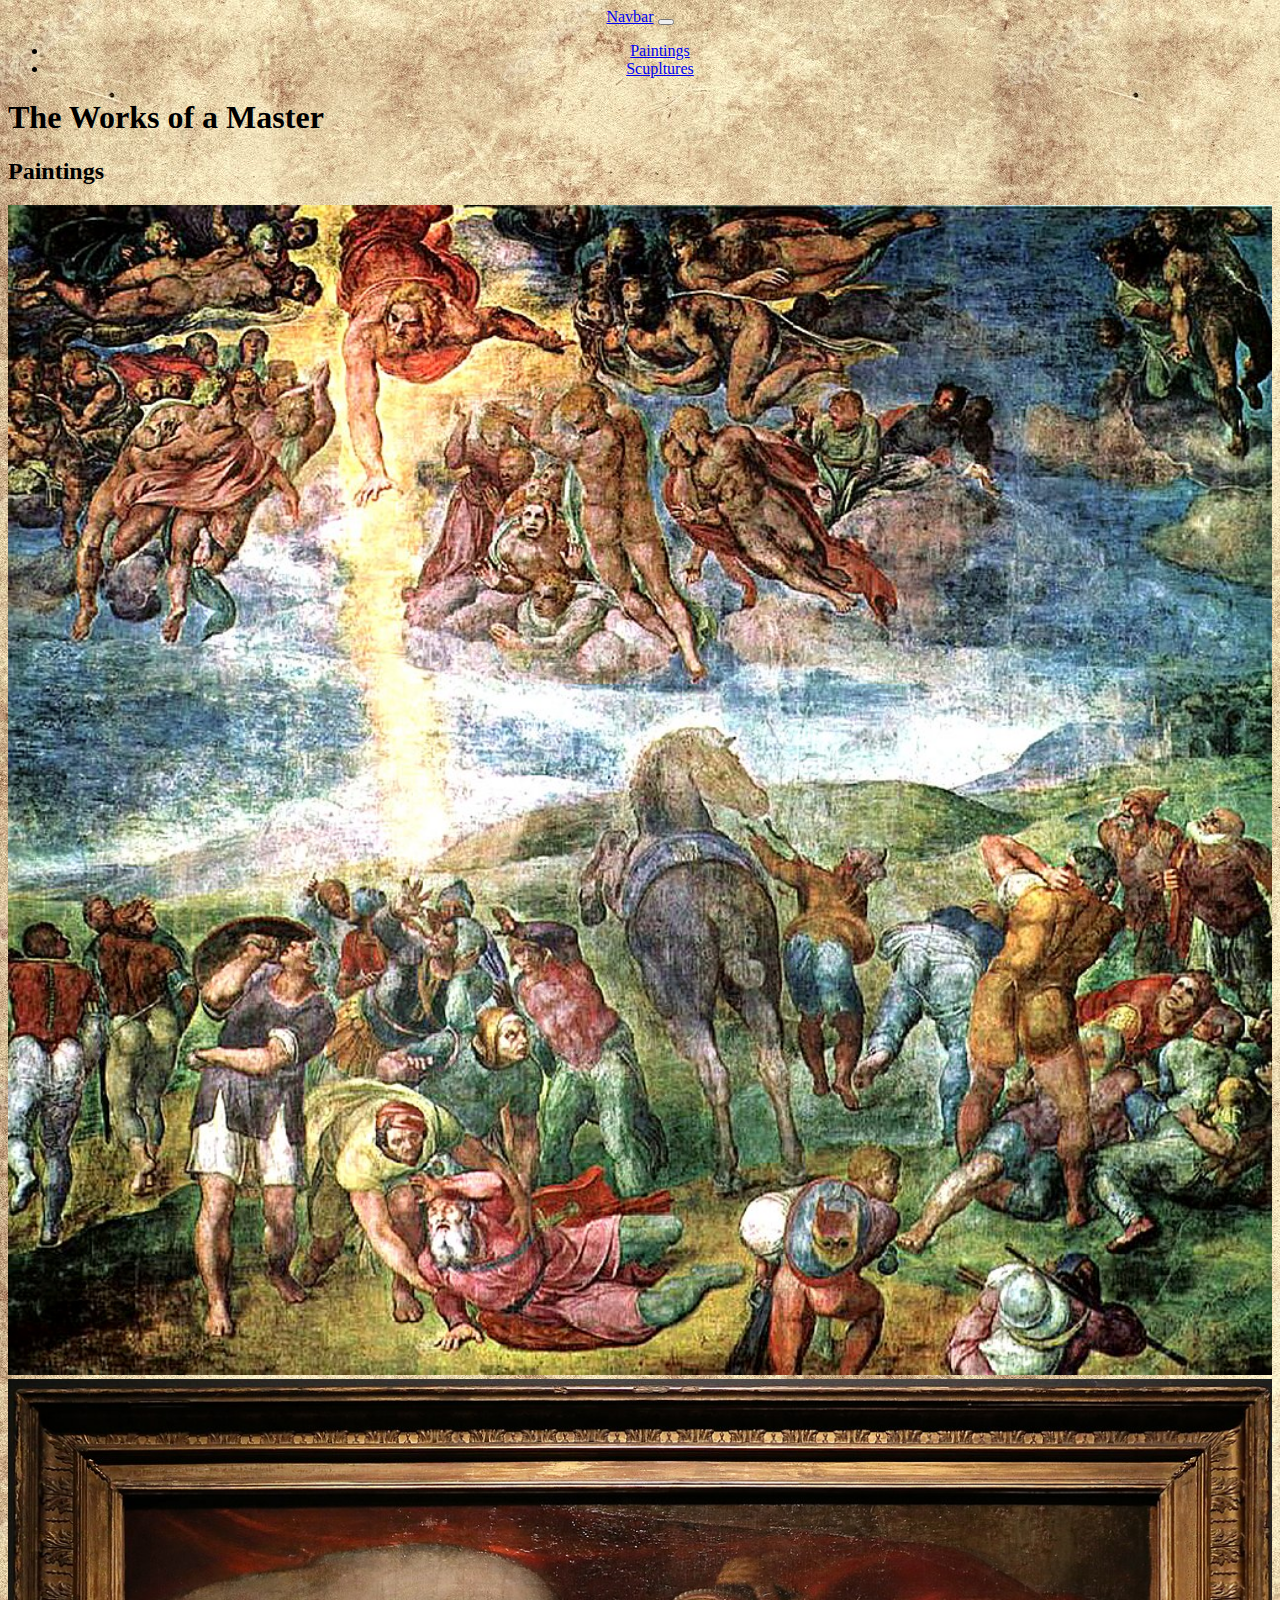
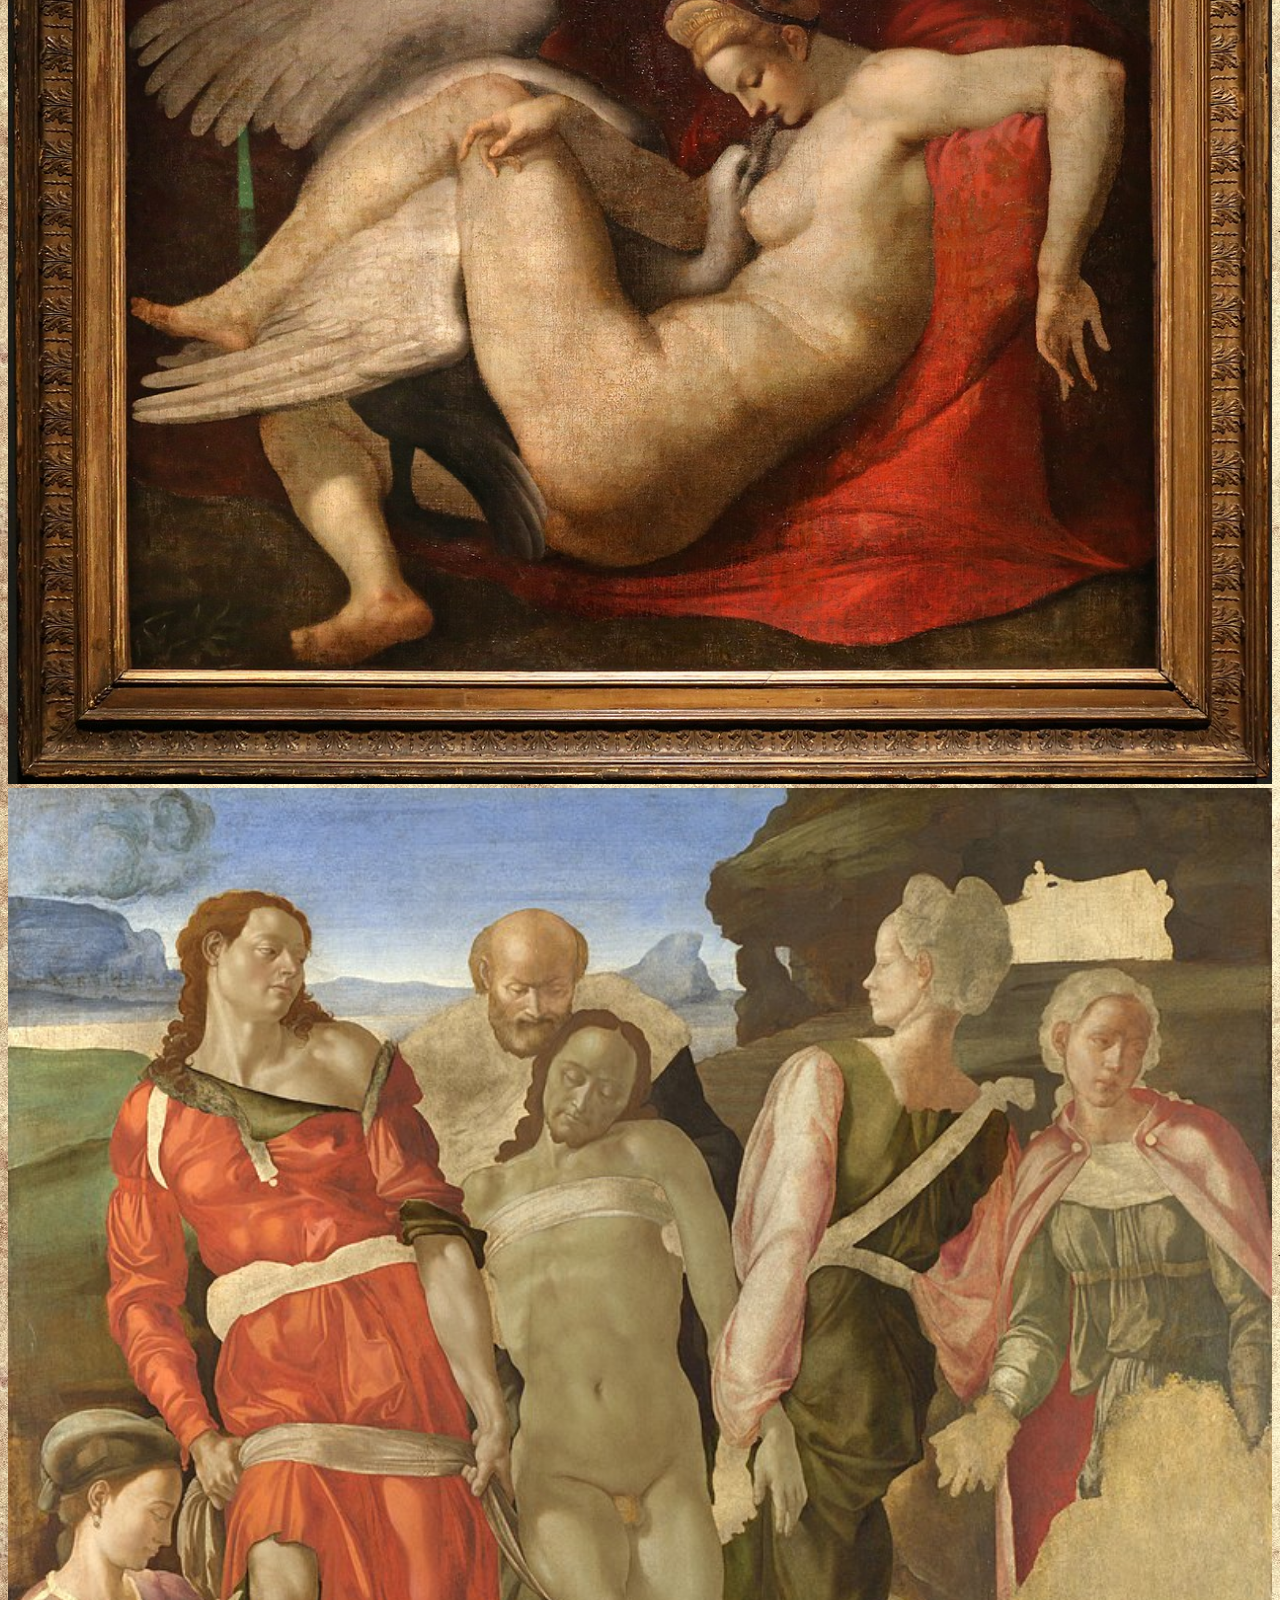
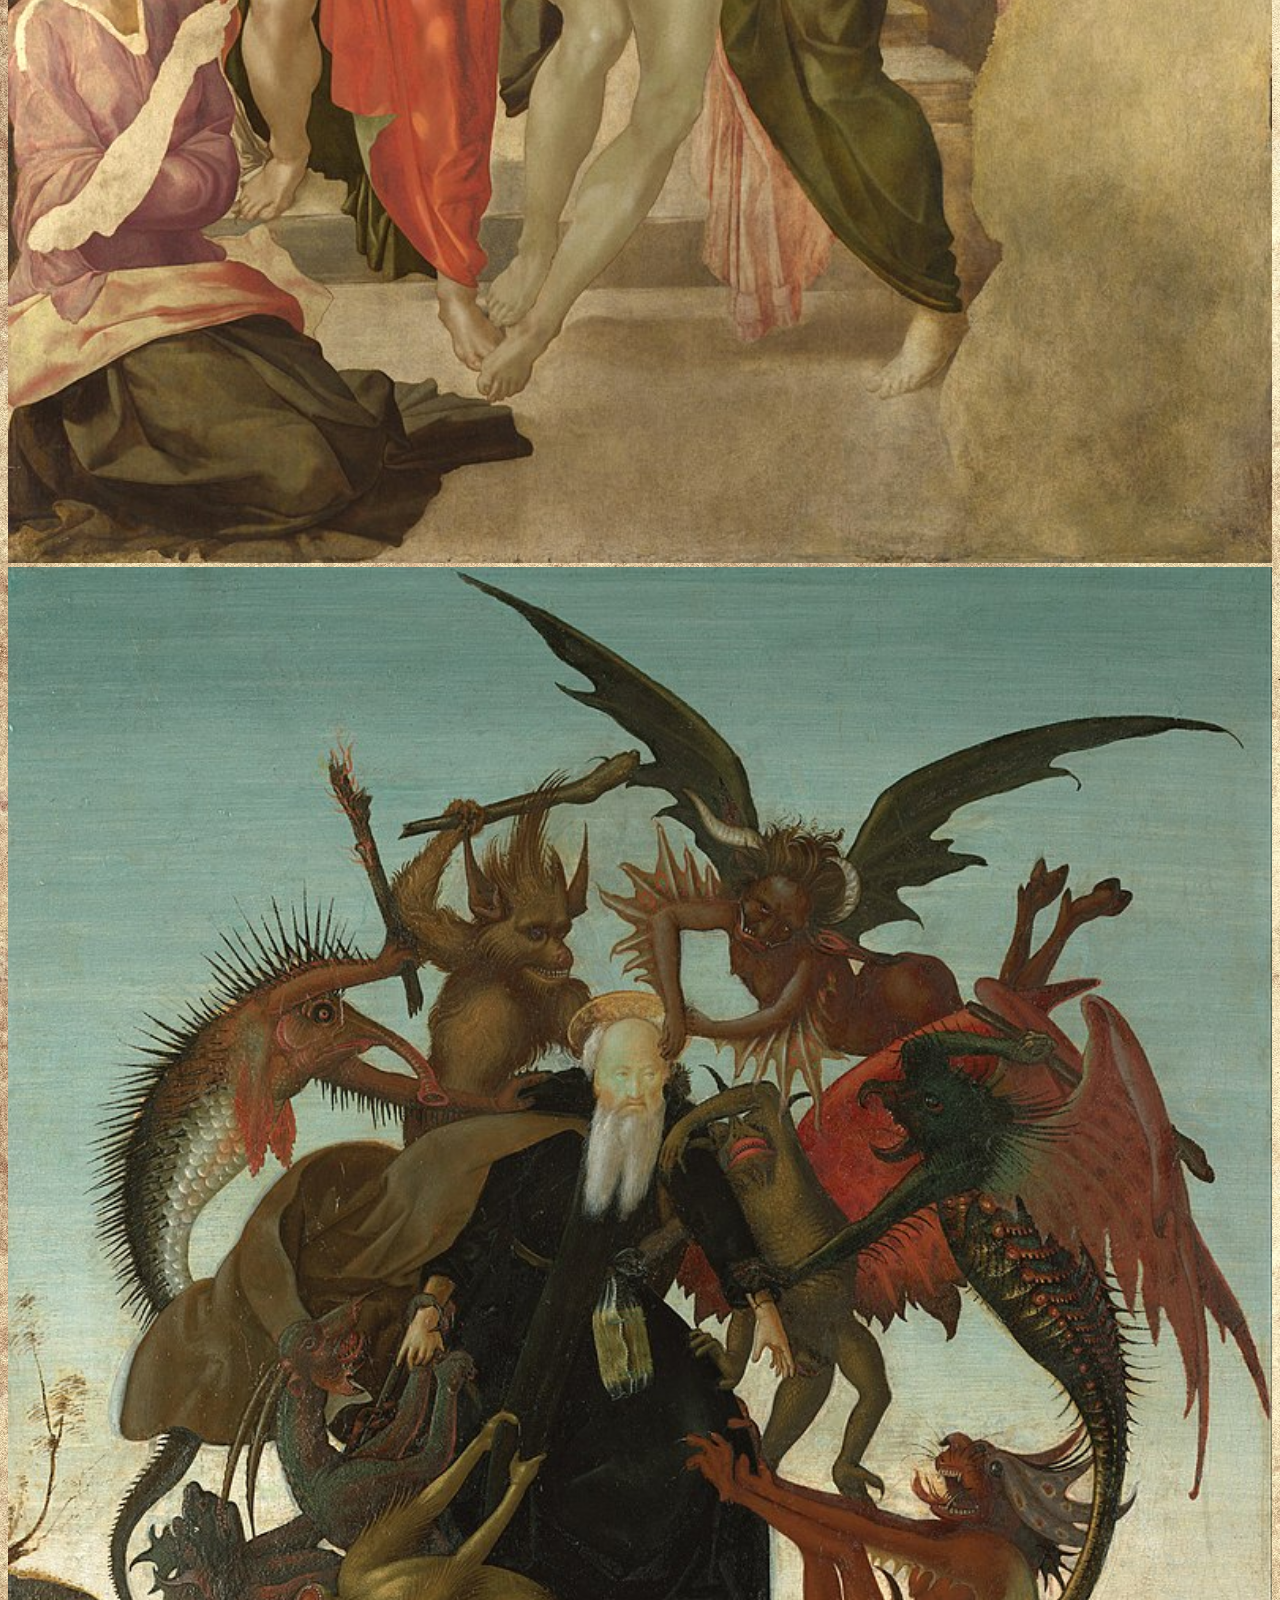
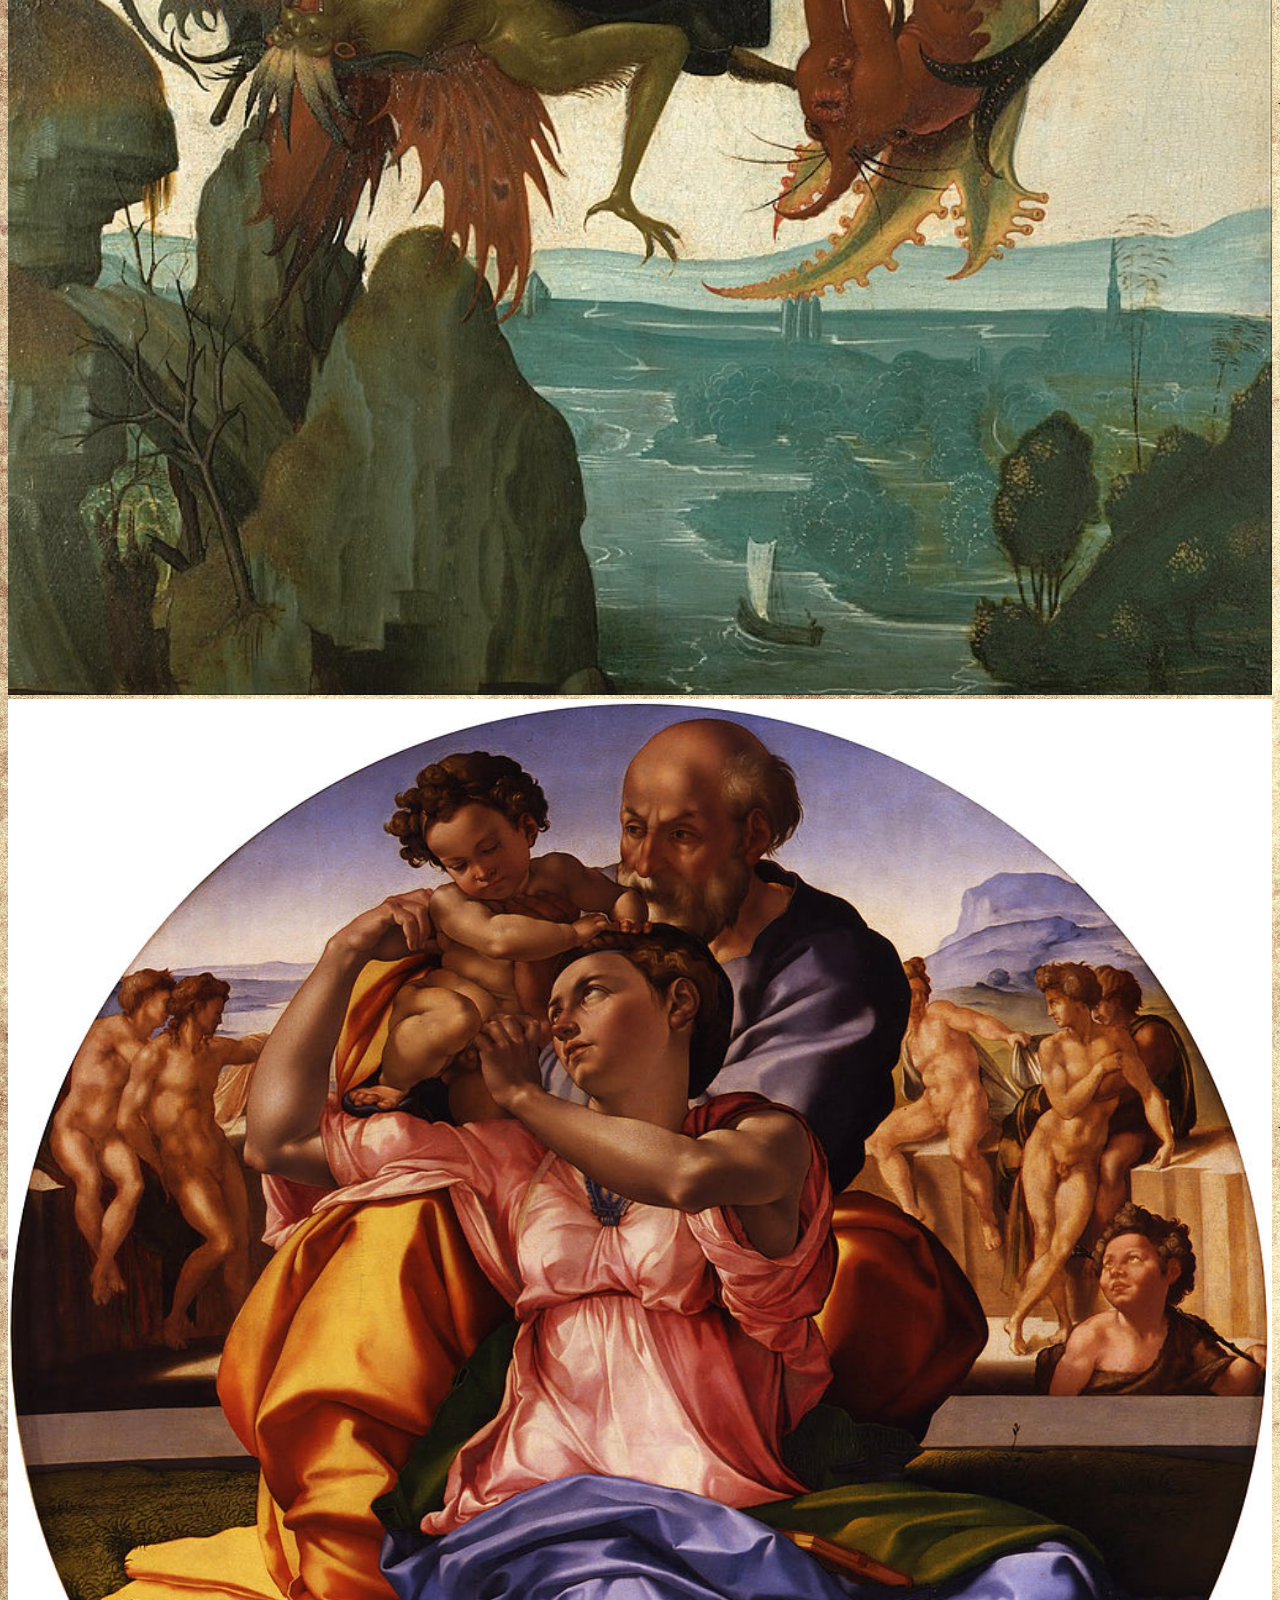
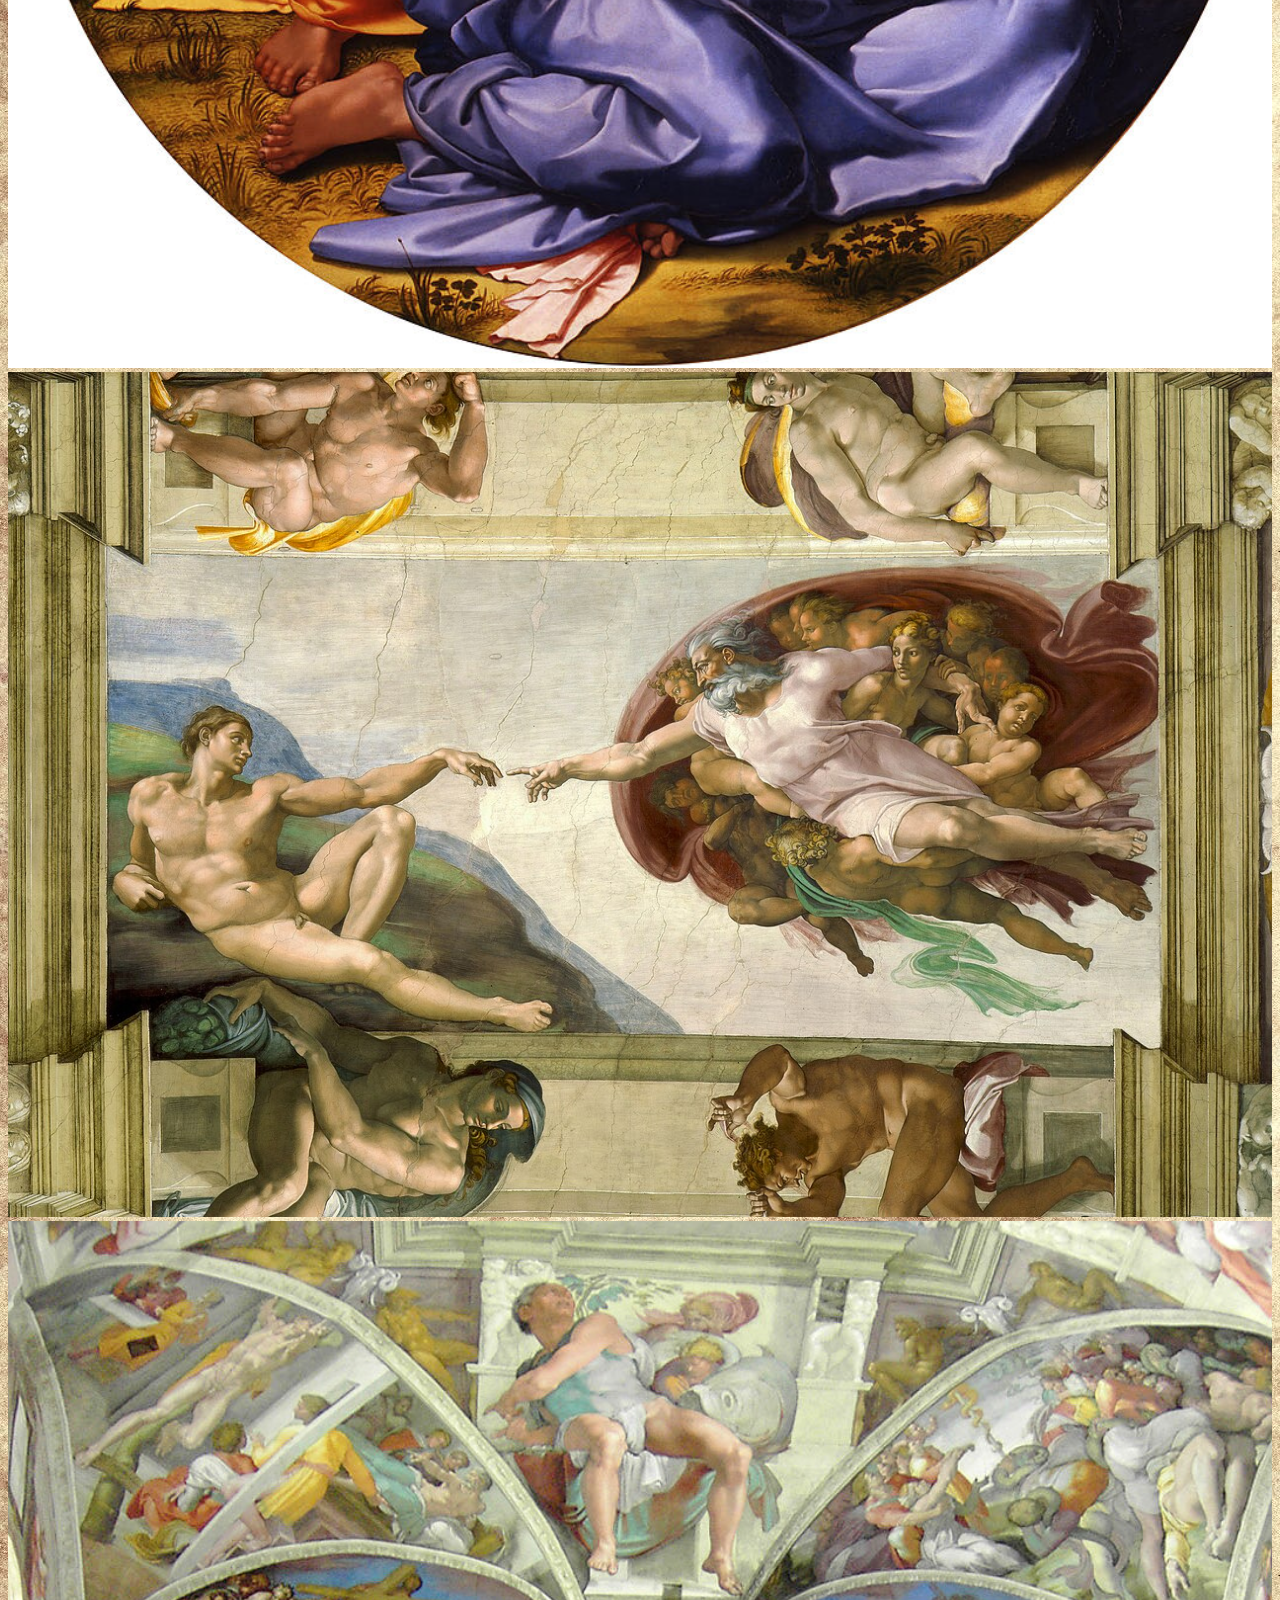
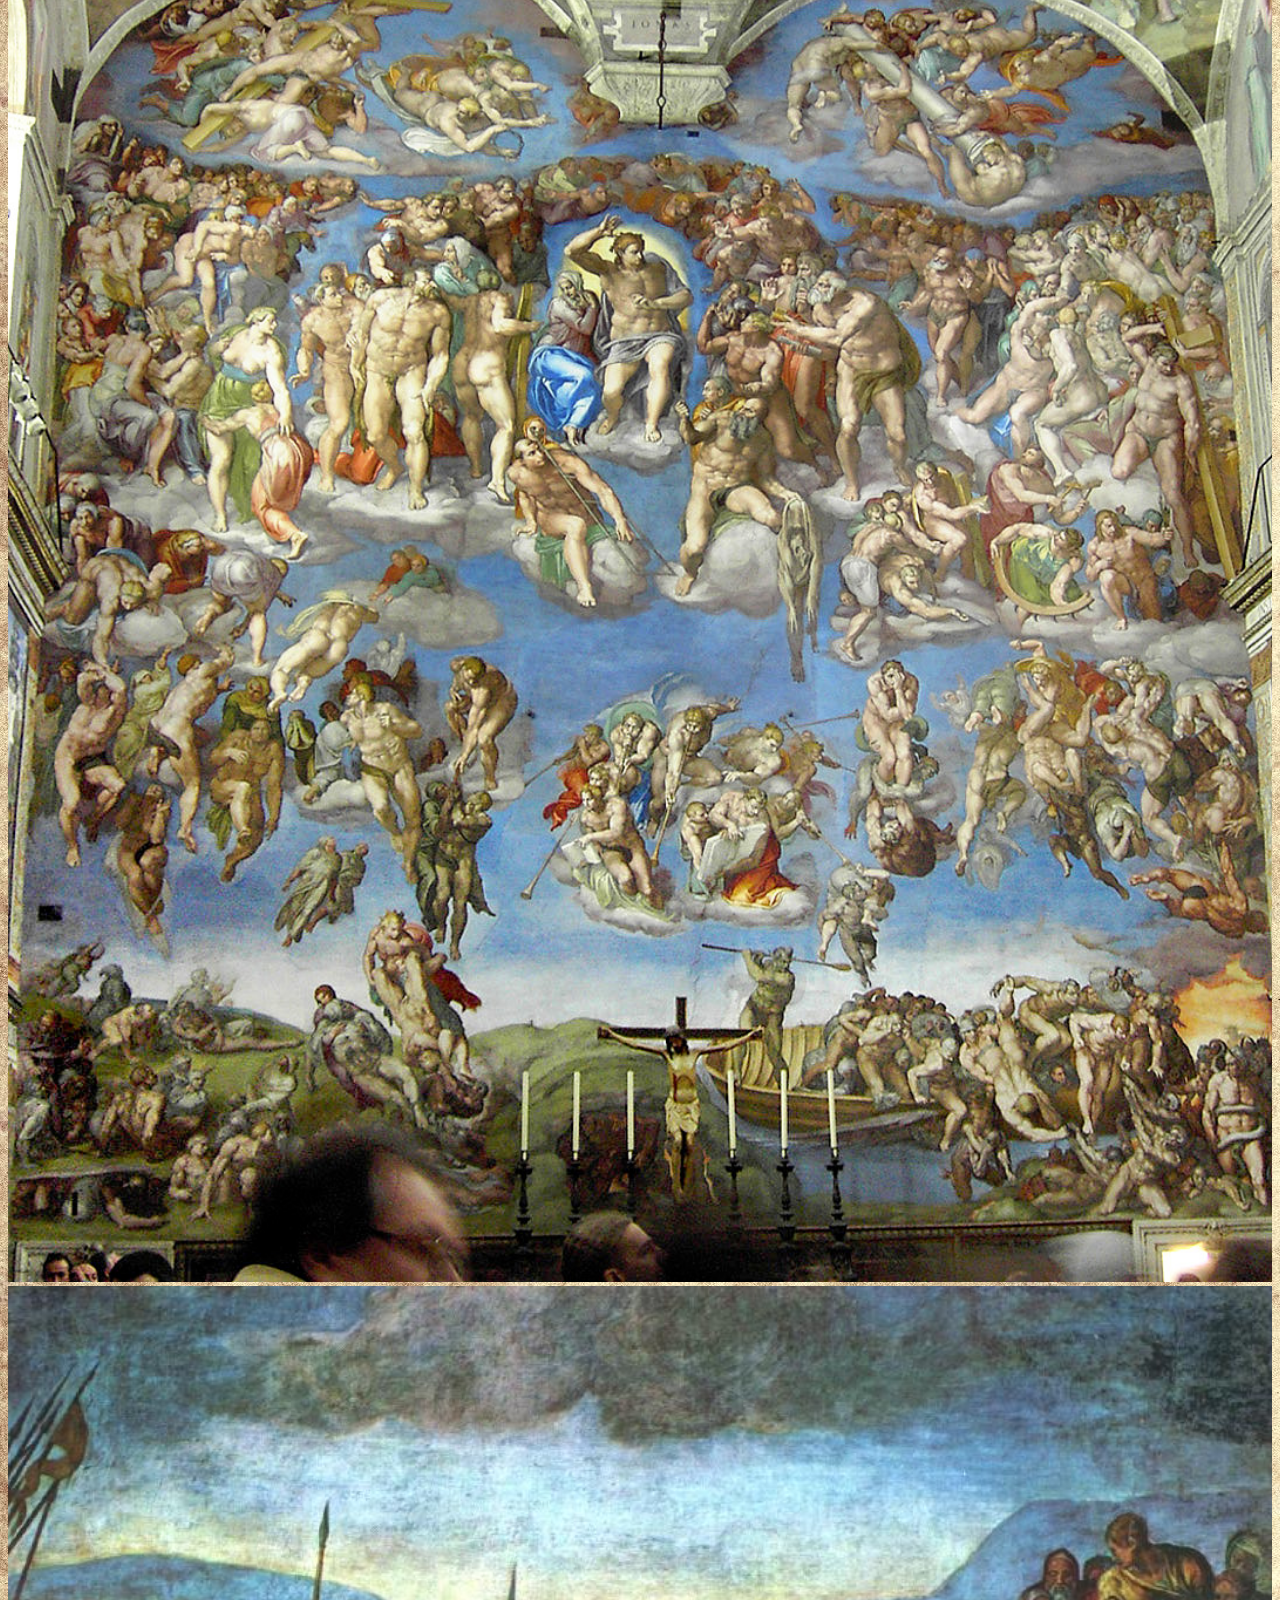
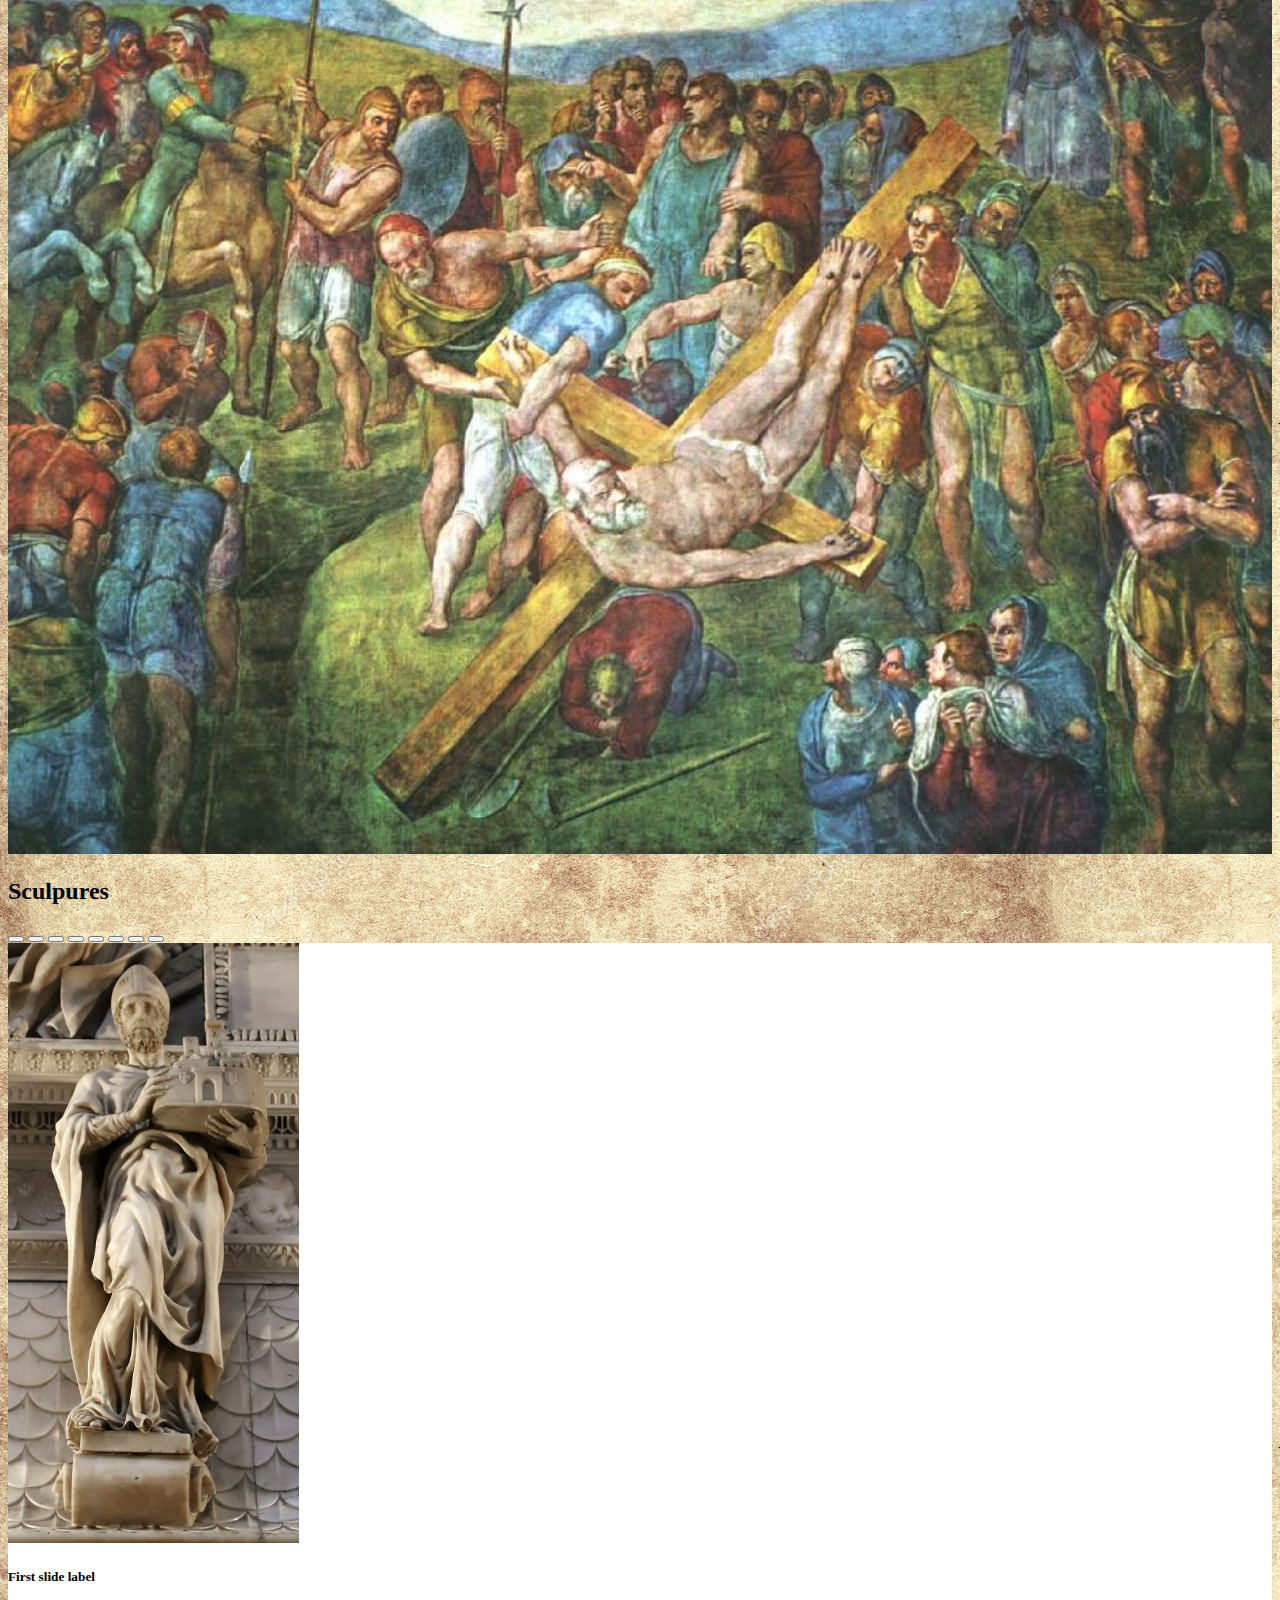
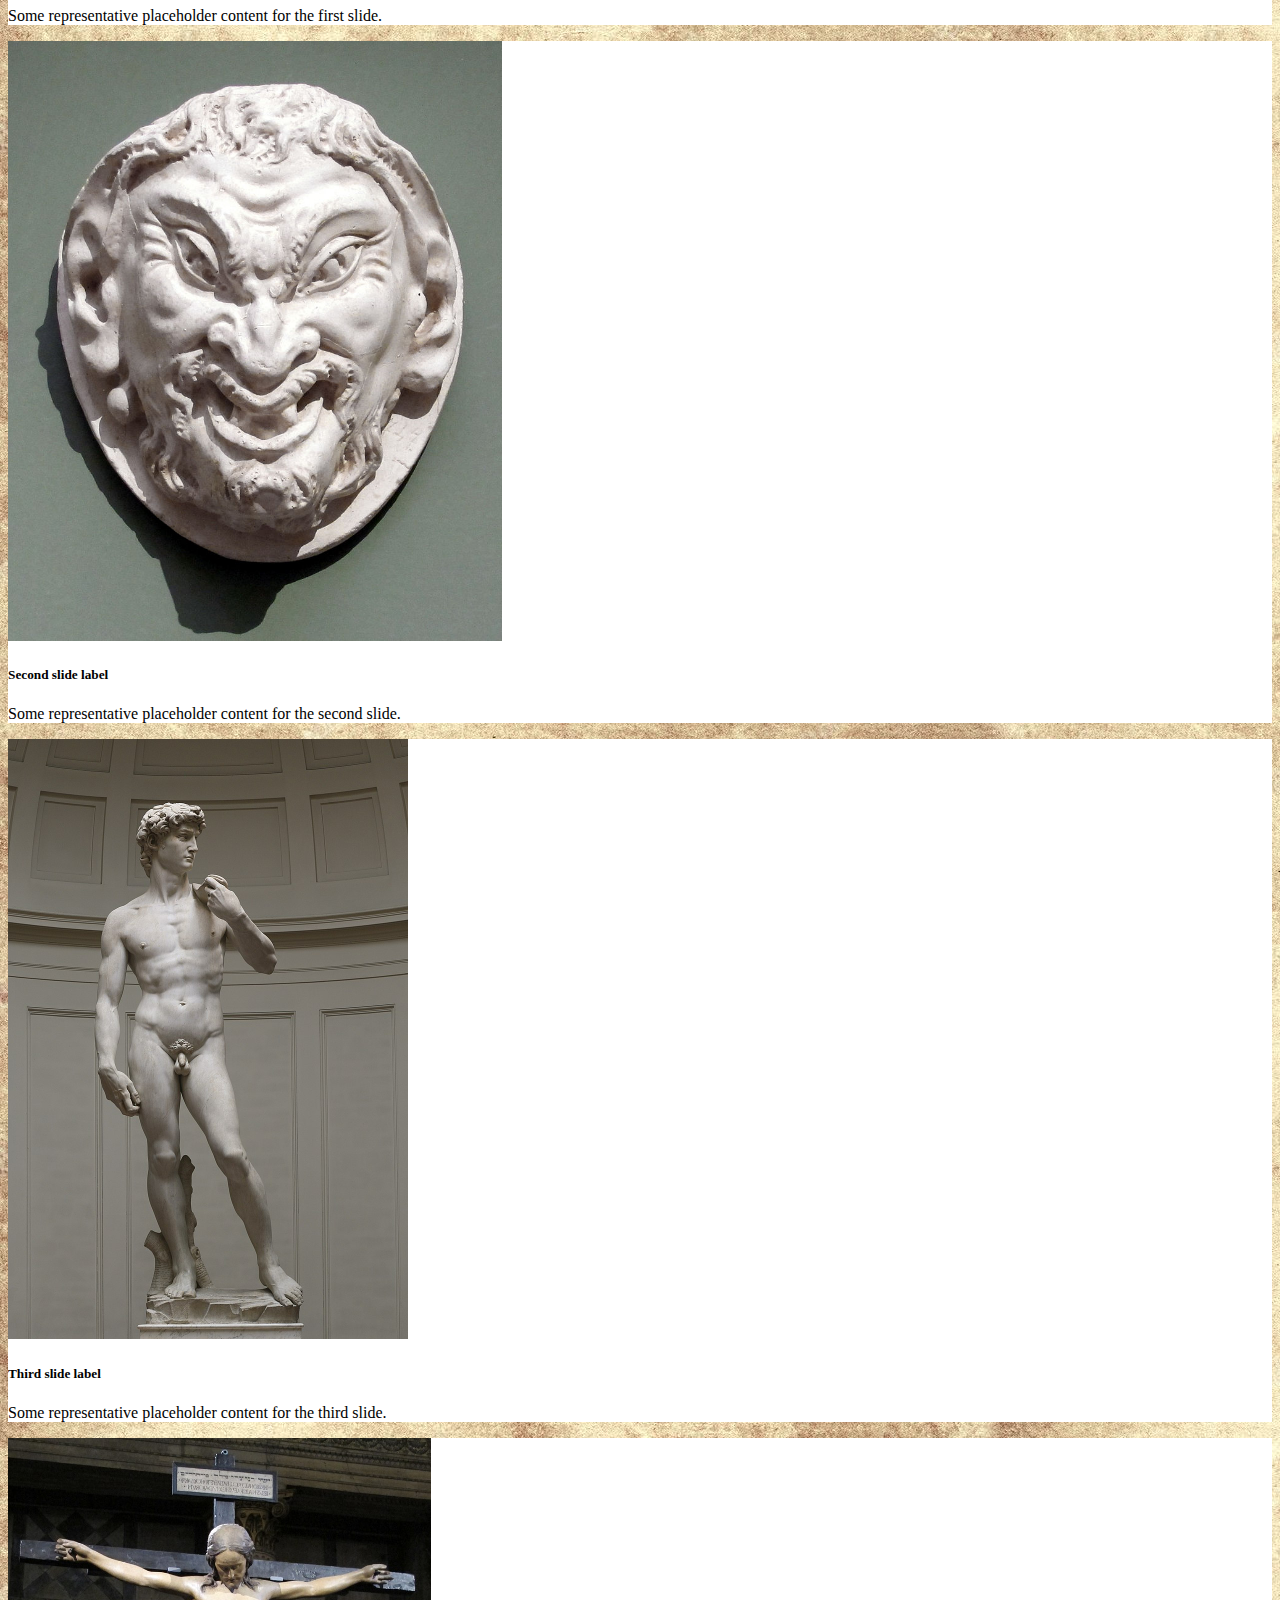
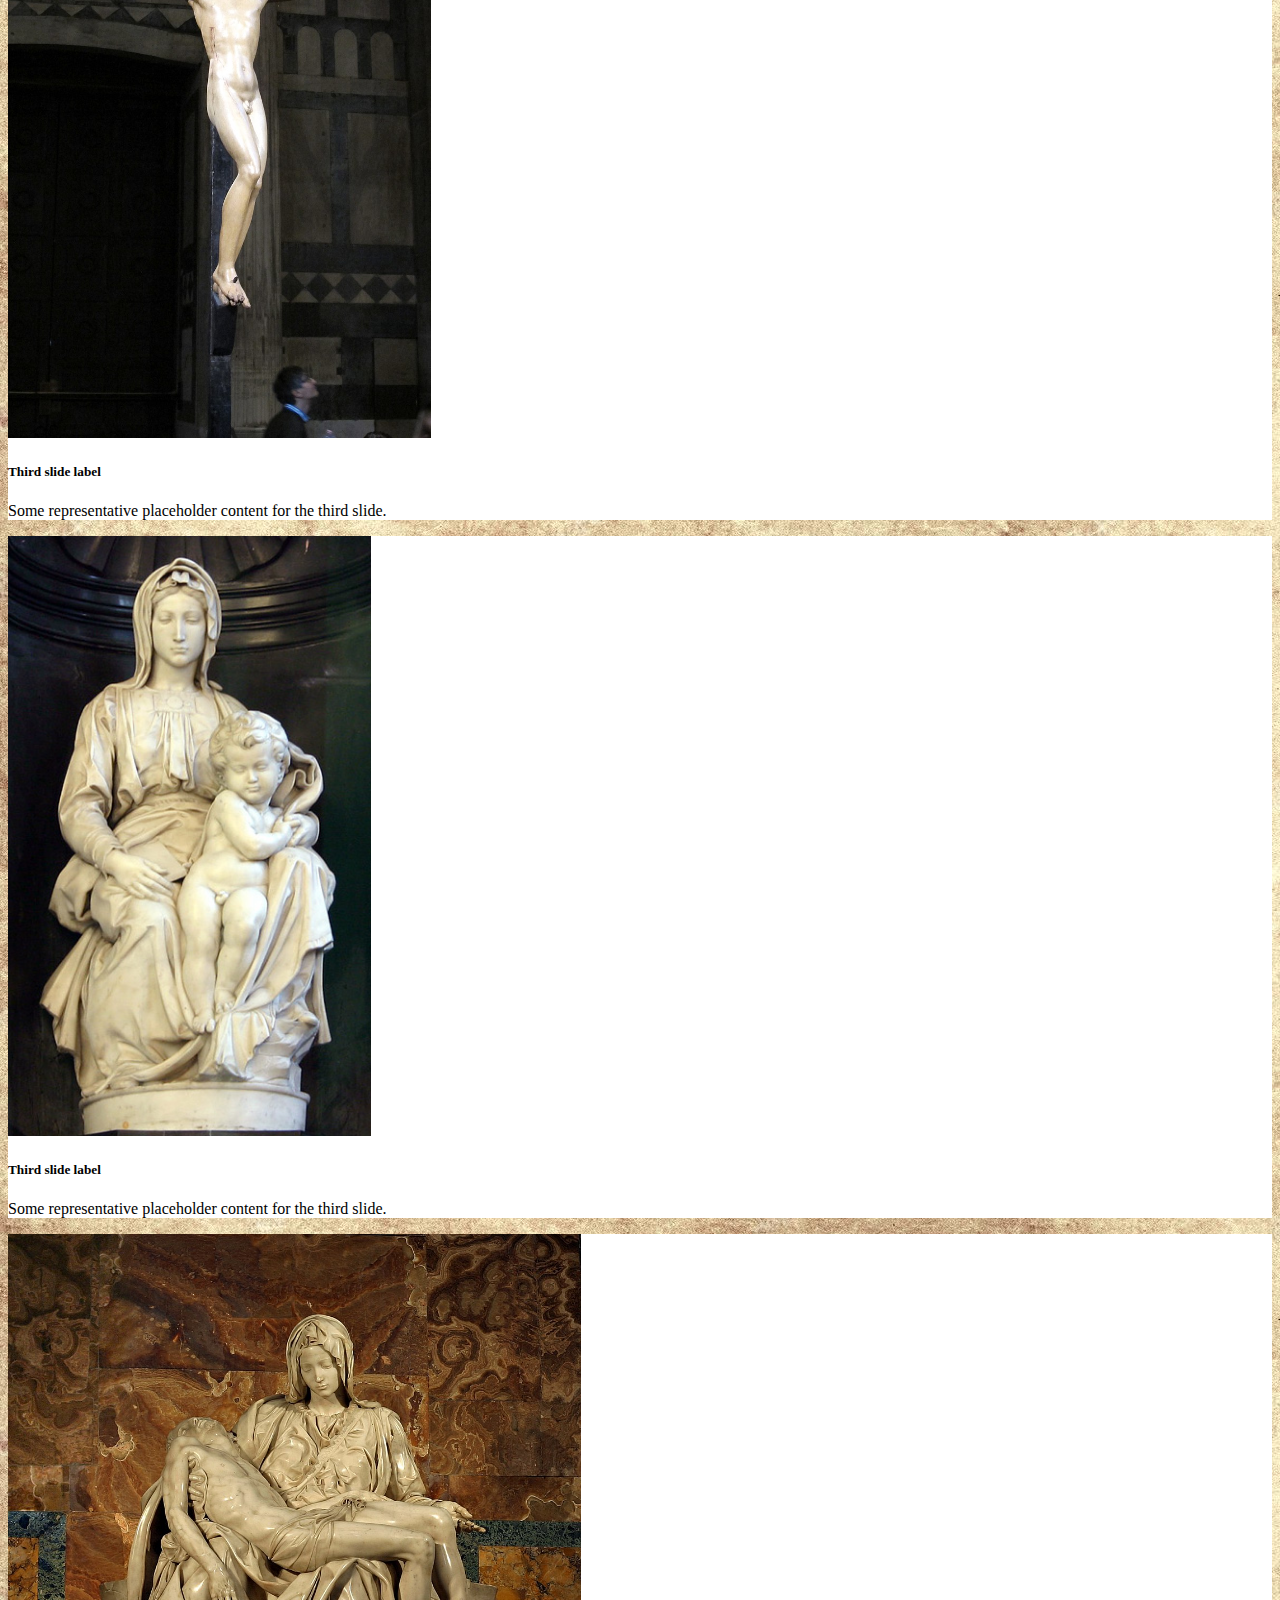
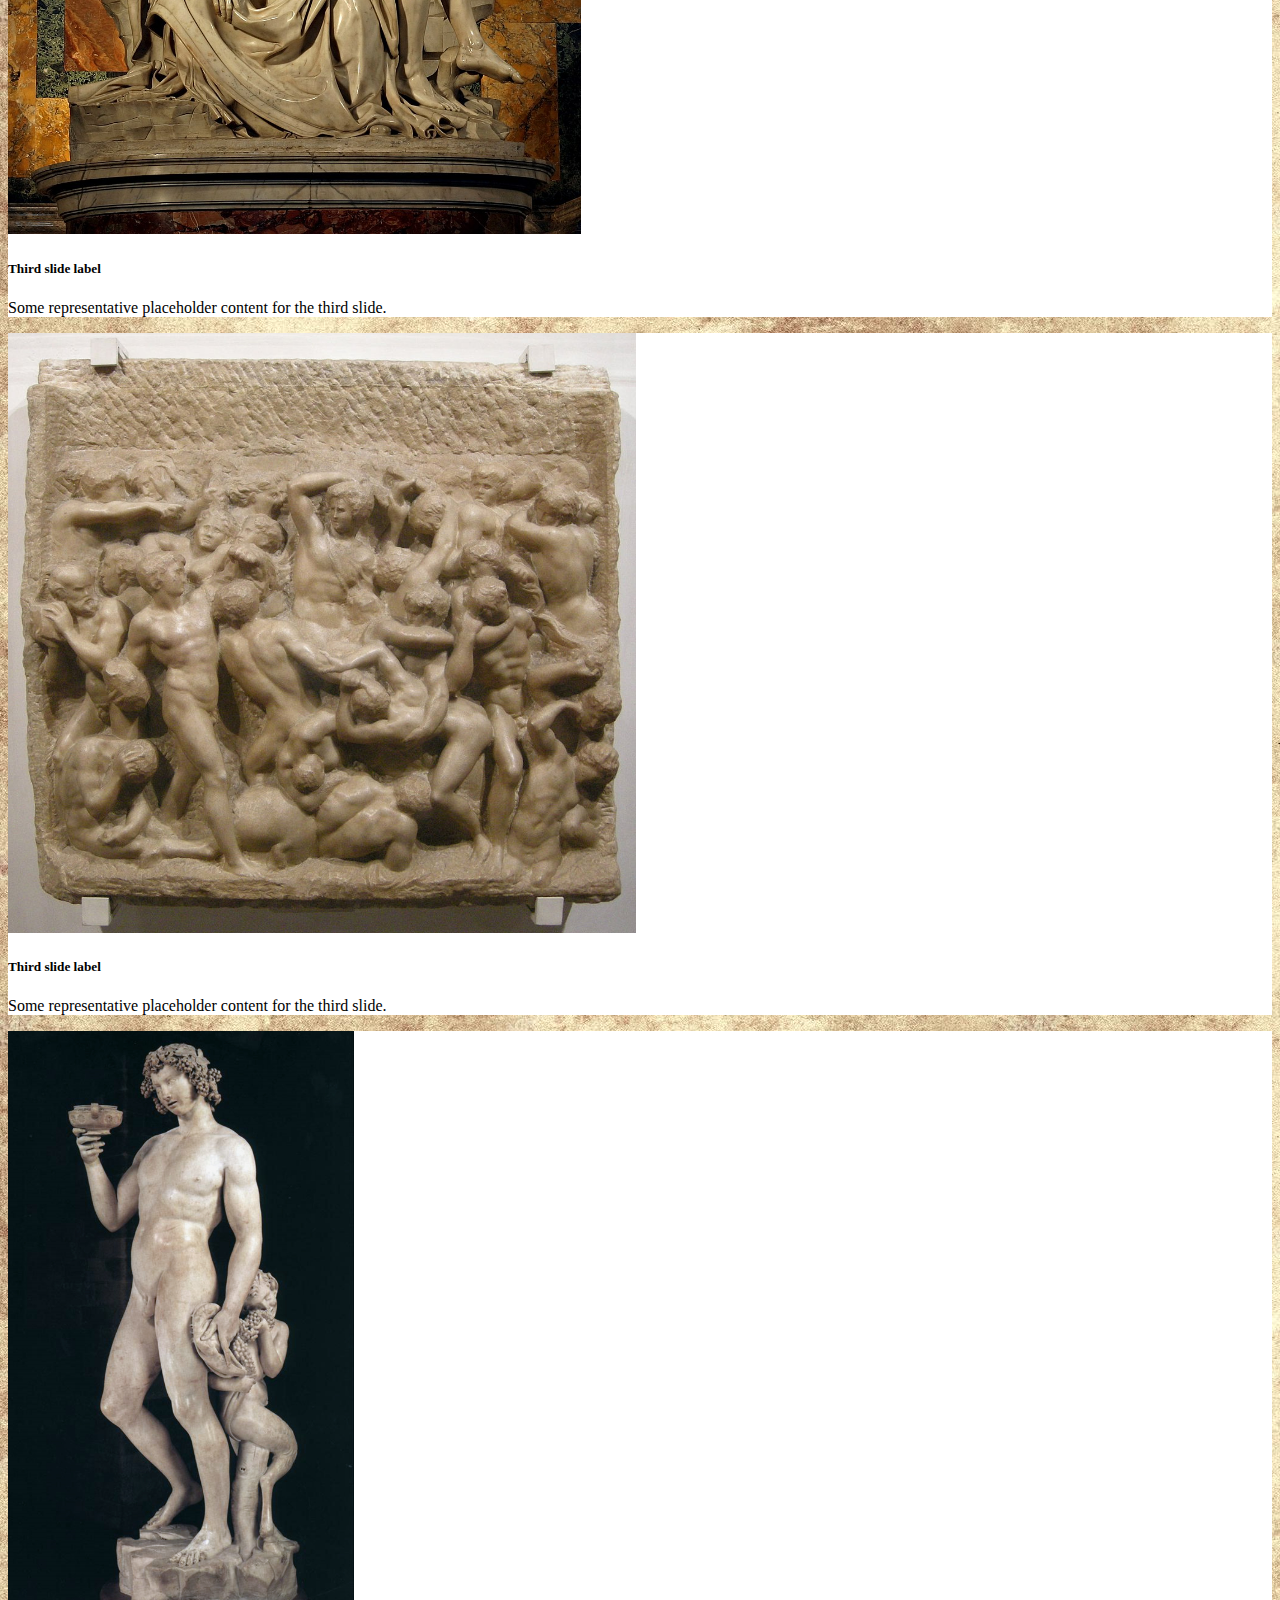
==== Assignment2_David/index.html @ fe8a71f9 "initial commit" ====
<!DOCTYPE html>
<html lang="en">
  <head>
    <meta charset="UTF-8" />
    <meta name="viewport" content="width=device-width, initial-scale=1.0" />
    <title>Document</title>
    <link
      href="https://cdn.jsdelivr.net/npm/bootstrap@5.3.2/dist/css/bootstrap.min.css"
      rel="stylesheet"
      integrity="sha384-T3c6CoIi6uLrA9TneNEoa7RxnatzjcDSCmG1MXxSR1GAsXEV/Dwwykc2MPK8M2HN"
      crossorigin="anonymous"
    />
    <link type="text/css" rel="stylesheet" href="./css/styles.css" />
  </head>
  <body data-bs-theme="dark">
    <header>
      <nav class="navbar navbar-expand-lg bg-dark">
        <div class="container-fluid">
          <a class="navbar-brand" href="#">Navbar</a>
          <button
            class="navbar-toggler"
            type="button"
            data-bs-toggle="collapse"
            data-bs-target="#navbarSupportedContent"
            aria-controls="navbarSupportedContent"
            aria-expanded="false"
            aria-label="Toggle navigation"
          >
            <span class="navbar-toggler-icon"></span>
          </button>
          <div class="collapse navbar-collapse" id="navbarSupportedContent">
            <ul class="navbar-nav me-auto mb-2 mb-lg-0">
              <li class="nav-item">
                <a class="nav-link" href="#paintings">Paintings</a>
              </li>
              <li class="nav-item">
                <a class="nav-link" href="#sculptures">Scupltures</a>
              </li>
            </ul>
          </div>
        </div>
      </nav>
    </header>
    <main>
      <h1 class="text-center pt-5 text-dark">The Works of a Master</h1>

      <div class="container py-4">
        <h2
          id="paintings"
          class="text-center p-2 m-0 mt-4 mb-0 bg-dark text-light"
        >
          Paintings
        </h2>
        <div class="row gallery g-0">
          <div class="col col-6 col-lg-3">
            <img
              width="100%"
              src="./images/paintings/Conversion_of_Saint_Paul_(Michelangelo_Buonarroti).jpg"
            />
          </div>
          <div class="col col-6 col-lg-3">
            <img
              width="100%"
              src="./images/paintings/Da_michelangelo,_leda_e_il_cigno,_post_1530_(national_gallery).jpg"
            />
          </div>
          <div class="col col-6 col-lg-3">
            <img
              width="100%"
              src="./images/paintings/Entombment_Michelangelo.jpg"
            />
          </div>
          <div class="col col-6 col-lg-3">
            <img
              width="100%"
              src="./images/paintings/Michelangelo_Buonarroti-The_Torment_of_Saint_Anthony-Google_Art_Project.jpg"
            />
          </div>
        </div>
        <div class="row gallery gx-0">
          <div class="col col-6 col-lg-3">
            <img
              width="100%"
              src="./images/paintings/1024px-Michelangelo_Buonarroti_-_Tondo_Doni_-_Google_Art_Project.jpg"
            />
          </div>
          <div class="col col-6 col-lg-3">
            <img width="100%" src="./images/paintings/Creación_de_Adán.jpg" />
          </div>
          <div class="col col-6 col-lg-3">
            <img
              width="100%"
              src="./images/paintings/Rome_Sistine_Chapel_01.jpg"
            />
          </div>
          <div class="col col-6 col-lg-3">
            <img
              width="100%"
              src="./images/paintings/Martyrdom_Michelangelo.jpg"
            />
          </div>
        </div>
        <h2
          id="sculptures"
          class="text-center p-2 m-0 mt-4 mb-0 bg-dark text-light"
        >
          Sculpures
        </h2>
        <div id="carouselExampleCaptions" class="carousel slide">
          <div class="carousel-indicators">
            <button
              type="button"
              data-bs-target="#carouselExampleCaptions"
              data-bs-slide-to="0"
              class="active"
              aria-current="true"
              aria-label="Slide 1"
            ></button>
            <button
              type="button"
              data-bs-target="#carouselExampleCaptions"
              data-bs-slide-to="1"
              aria-label="Slide 2"
            ></button>
            <button
              type="button"
              data-bs-target="#carouselExampleCaptions"
              data-bs-slide-to="2"
              aria-label="Slide 3"
            ></button>
            <button
              type="button"
              data-bs-target="#carouselExampleCaptions"
              data-bs-slide-to="3"
              aria-label="Slide 4"
            ></button>
            <button
              type="button"
              data-bs-target="#carouselExampleCaptions"
              data-bs-slide-to="4"
              aria-label="Slide 5"
            ></button>
            <button
              type="button"
              data-bs-target="#carouselExampleCaptions"
              data-bs-slide-to="5"
              aria-label="Slide 6"
            ></button>
            <button
              type="button"
              data-bs-target="#carouselExampleCaptions"
              data-bs-slide-to="6"
              aria-label="Slide 7"
            ></button>
            <button
              type="button"
              data-bs-target="#carouselExampleCaptions"
              data-bs-slide-to="7"
              aria-label="Slide 0"
            ></button>
          </div>
          <div class="carousel-inner">
            <div class="carousel-item active">
              <img
                src="./images/sculptures/Autori_vari_arca_di_san_domenico,protettori_di_bologna02petronio_di_michelangelo.jpg"
                class="d-block m-auto"
                alt="..."
              />
              <div class="carousel-caption d-none d-md-block">
                <h5>First slide label</h5>
                <p>
                  Some representative placeholder content for the first slide.
                </p>
              </div>
            </div>
            <div class="carousel-item">
              <img
                src="./images/sculptures/Calco_della_testa_di_satiro_attr._al_buonarroti_e_rubato_dal_bargello_nel.jpg"
                class="d-block m-auto"
                alt="..."
              />
              <div class="carousel-caption d-none d-md-block">
                <h5>Second slide label</h5>
                <p>
                  Some representative placeholder content for the second slide.
                </p>
              </div>
            </div>
            <div class="carousel-item">
              <img
                src="./images/sculptures/David_by_Michelangelo_Fir.jpg"
                class="d-block m-auto"
                alt="..."
              />
              <div class="carousel-caption d-none d-md-block">
                <h5>Third slide label</h5>
                <p>
                  Some representative placeholder content for the third slide.
                </p>
              </div>
            </div>
            <div class="carousel-item">
              <img
                src="./images/sculptures/Installazione_florens_2012_crocifisso_michelangelo.JPG"
                class="d-block m-auto"
                alt="..."
              />
              <div class="carousel-caption d-none d-md-block">
                <h5>Third slide label</h5>
                <p>
                  Some representative placeholder content for the third slide.
                </p>
              </div>
            </div>
            <div class="carousel-item">
              <img
                src="./images/sculptures/Madonna_michelangelo1.jpg"
                class="d-block m-auto"
                alt="..."
              />
              <div class="carousel-caption d-none d-md-block">
                <h5>Third slide label</h5>
                <p>
                  Some representative placeholder content for the third slide.
                </p>
              </div>
            </div>
            <div class="carousel-item">
              <img
                src="./images/sculptures/Michelangelo's_Pieta_cropncleaned_edit.jpg"
                class="d-block m-auto"
                alt="..."
              />
              <div class="carousel-caption d-none d-md-block">
                <h5>Third slide label</h5>
                <p>
                  Some representative placeholder content for the third slide.
                </p>
              </div>
            </div>
            <div class="carousel-item">
              <img
                src="./images/sculptures/Michelangelo,_centauromachia.jpg"
                class="d-block m-auto"
                alt="..."
              />
              <div class="carousel-caption d-none d-md-block">
                <h5>Third slide label</h5>
                <p>
                  Some representative placeholder content for the third slide.
                </p>
              </div>
            </div>
            <div class="carousel-item">
              <img
                src="./images/sculptures/Michelangelo_Bacchus.jpg"
                class="d-block m-auto"
                alt="..."
              />
              <div class="carousel-caption d-none d-md-block">
                <h5>Third slide label</h5>
                <p>
                  Some representative placeholder content for the third slide.
                </p>
              </div>
            </div>
          </div>
          <button
            class="carousel-control-prev"
            type="button"
            data-bs-target="#carouselExampleCaptions"
            data-bs-slide="prev"
          >
            <span class="carousel-control-prev-icon" aria-hidden="true"></span>
            <span class="visually-hidden">Previous</span>
          </button>
          <button
            class="carousel-control-next"
            type="button"
            data-bs-target="#carouselExampleCaptions"
            data-bs-slide="next"
          >
            <span class="carousel-control-next-icon" aria-hidden="true"></span>
            <span class="visually-hidden">Next</span>
          </button>
        </div>
      </div>
    </main>
    <script
      src="https://cdn.jsdelivr.net/npm/bootstrap@5.3.2/dist/js/bootstrap.bundle.min.js"
      integrity="sha384-C6RzsynM9kWDrMNeT87bh95OGNyZPhcTNXj1NW7RuBCsyN/o0jlpcV8Qyq46cDfL"
      crossorigin="anonymous"
    ></script>
  </body>
</html>
---- Assignment2_David/css/styles.css ----
body {
  background-color: #f1e7cb;
  background-image: url(../images/oldpaper.jpg);
}

header {
  text-align: center;
}

main .gallery img {
  height: 100%;
  width: 100%;
  -o-object-fit: cover;
     object-fit: cover;
  -o-object-position: center;
     object-position: center;
}
main .carousel-inner .carousel-item {
  background-color: #fff;
}
main .carousel-inner .carousel-item .carousel-caption {
  background-color: rgba(255, 255, 255, 0.7607843137);
}
main .carousel-inner .carousel-item img.d-block {
  height: 600px;
}/*# sourceMappingURL=styles.css.map */
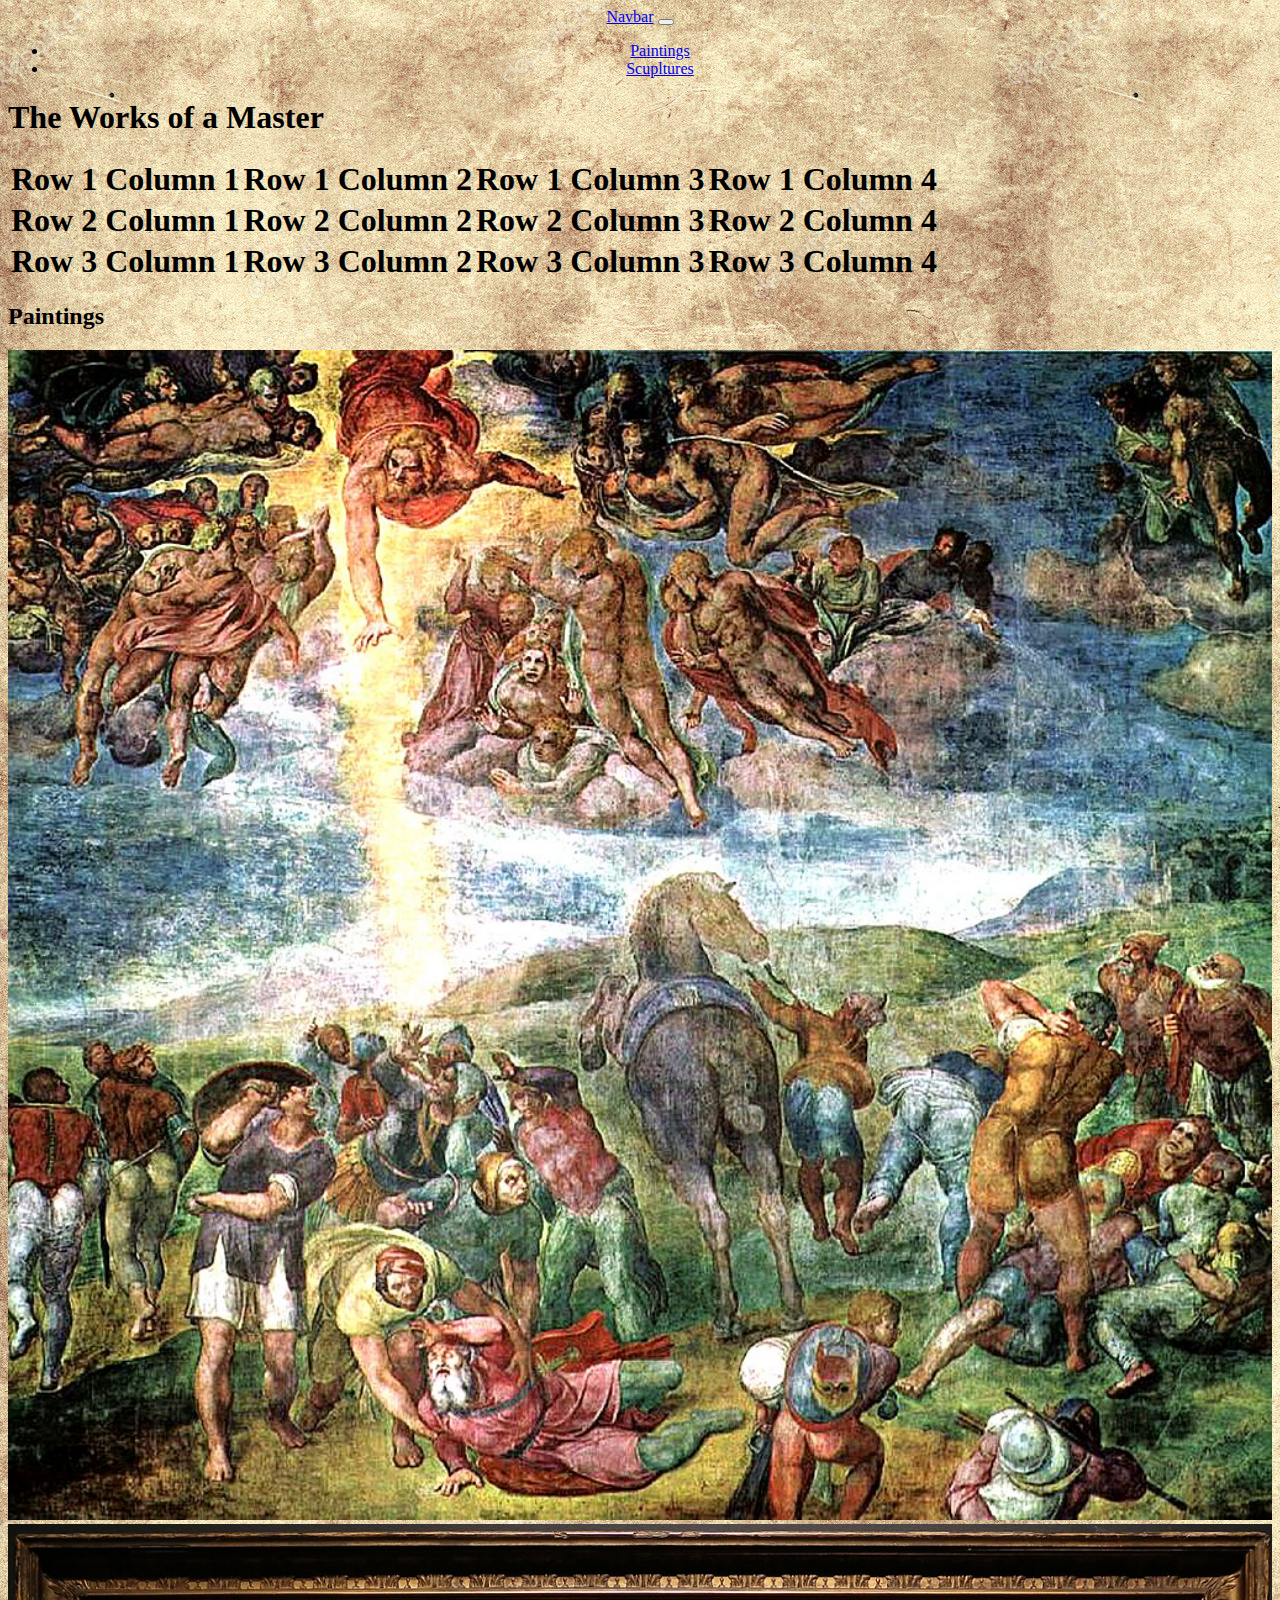
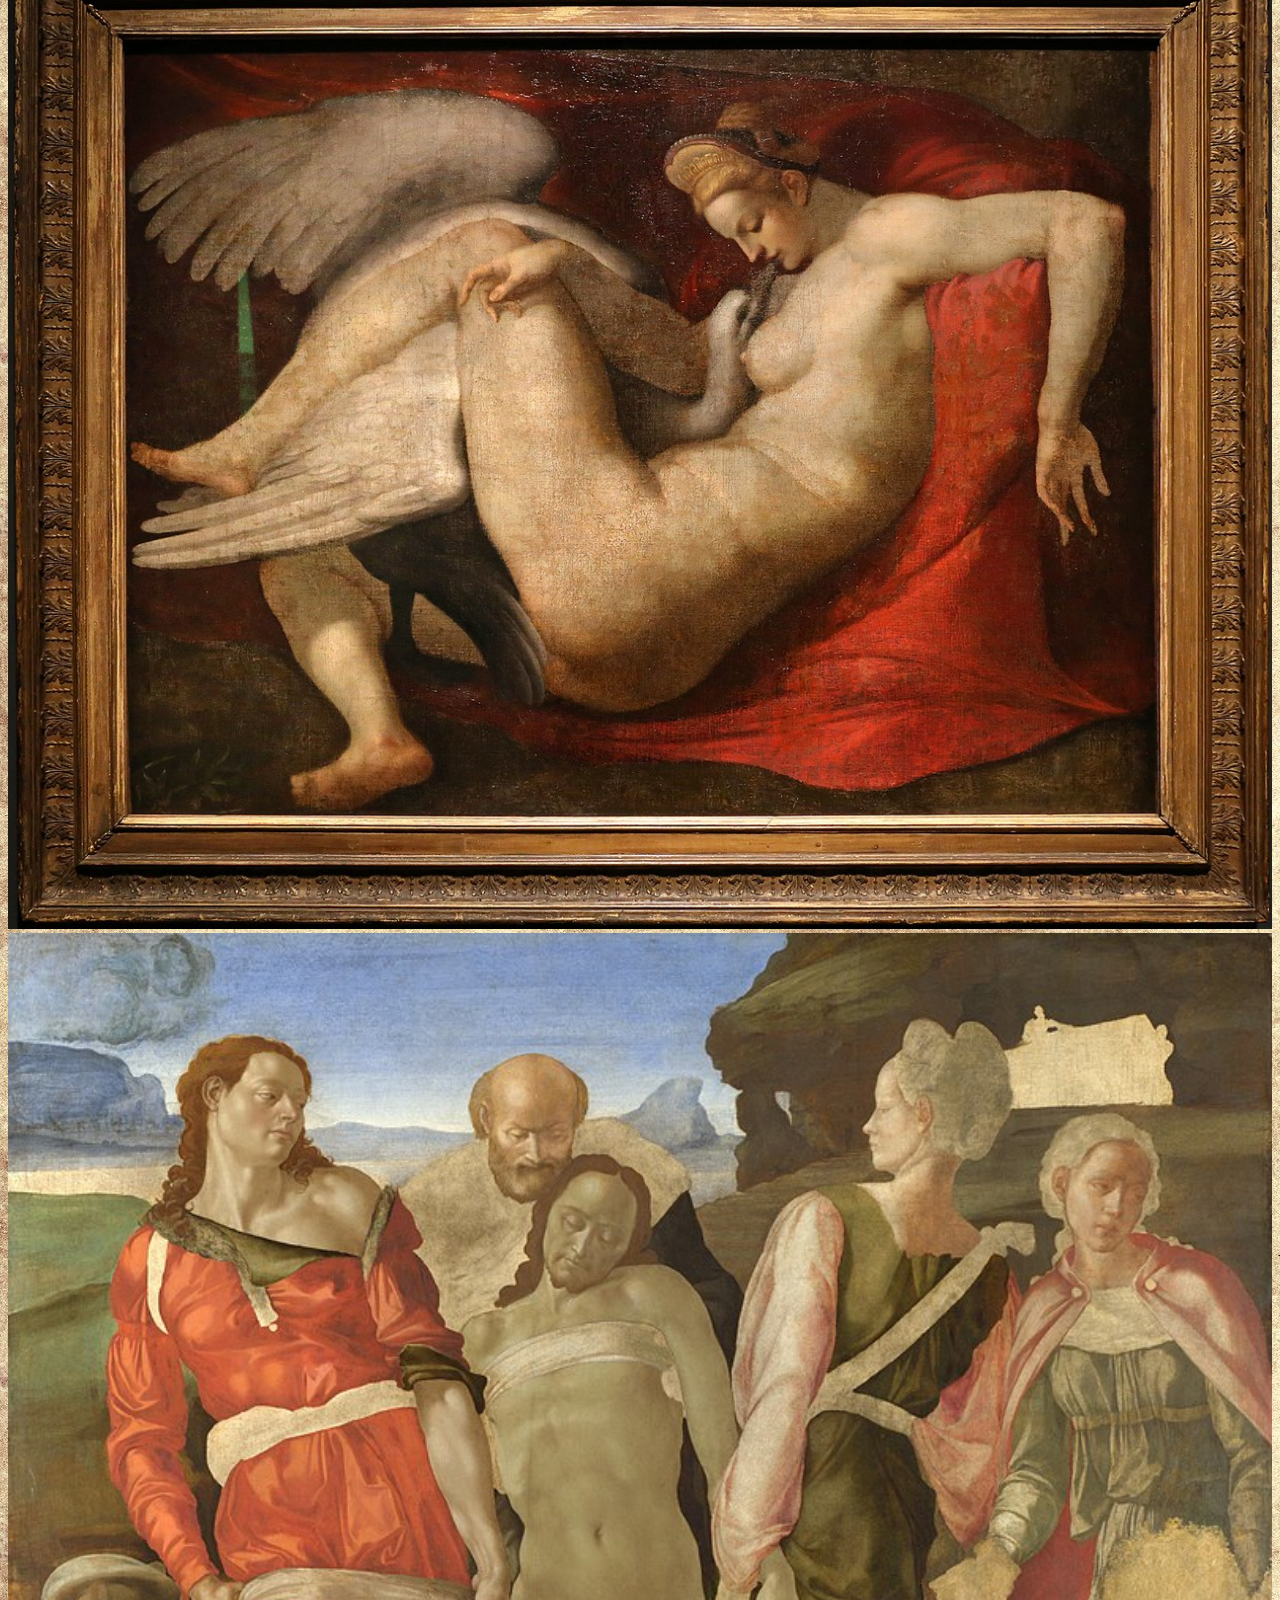
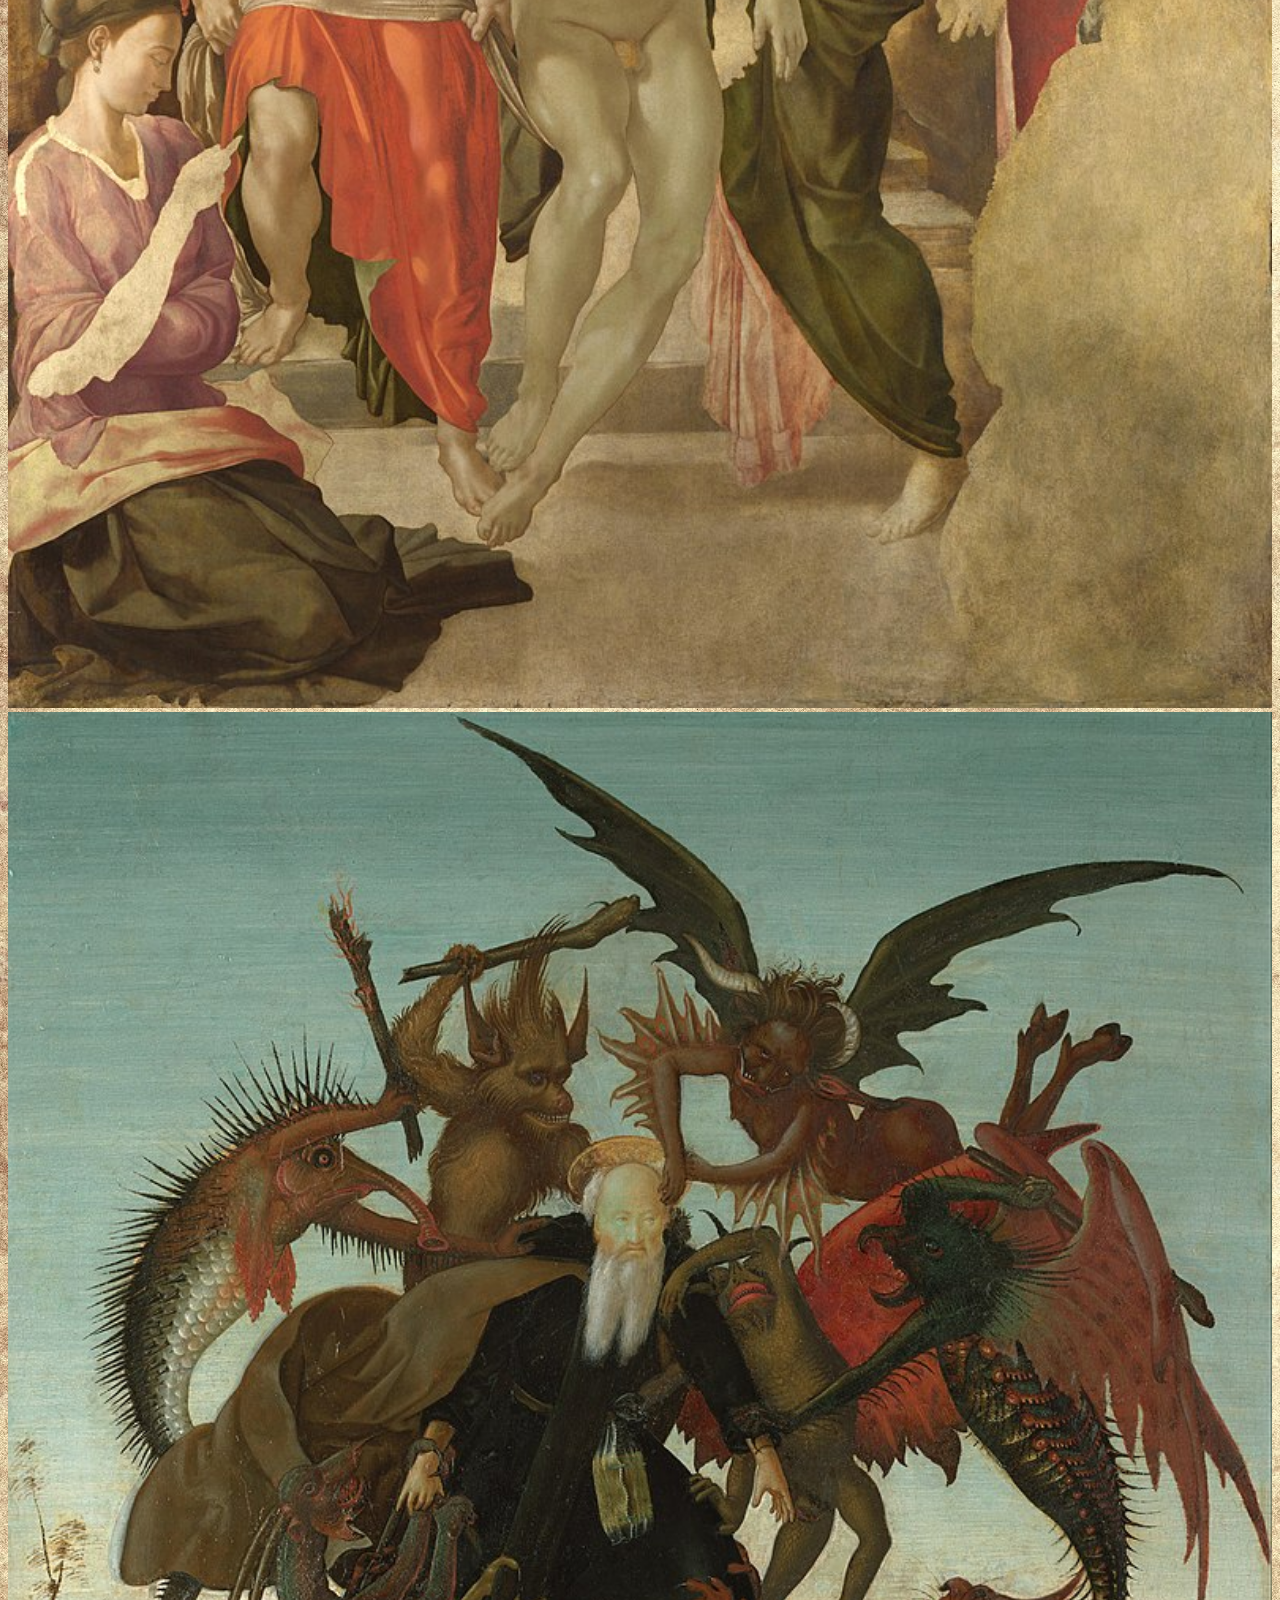
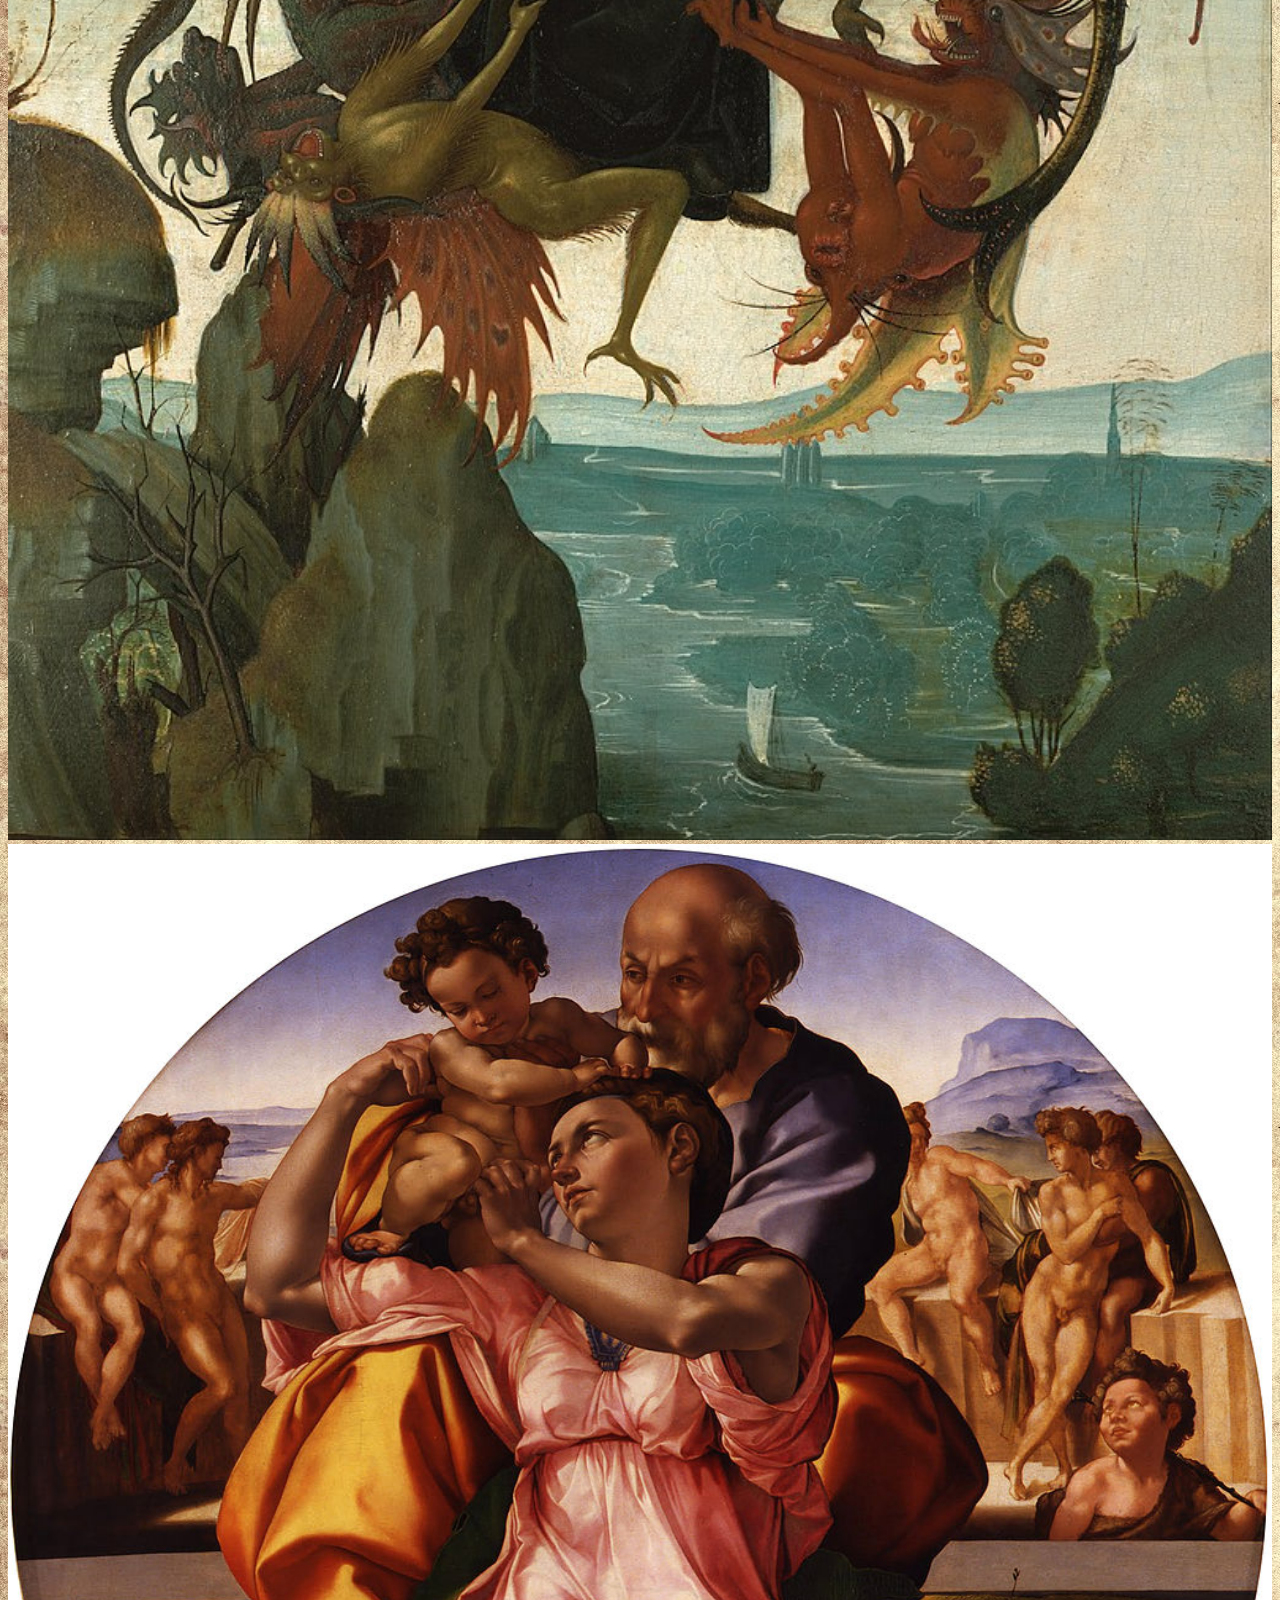
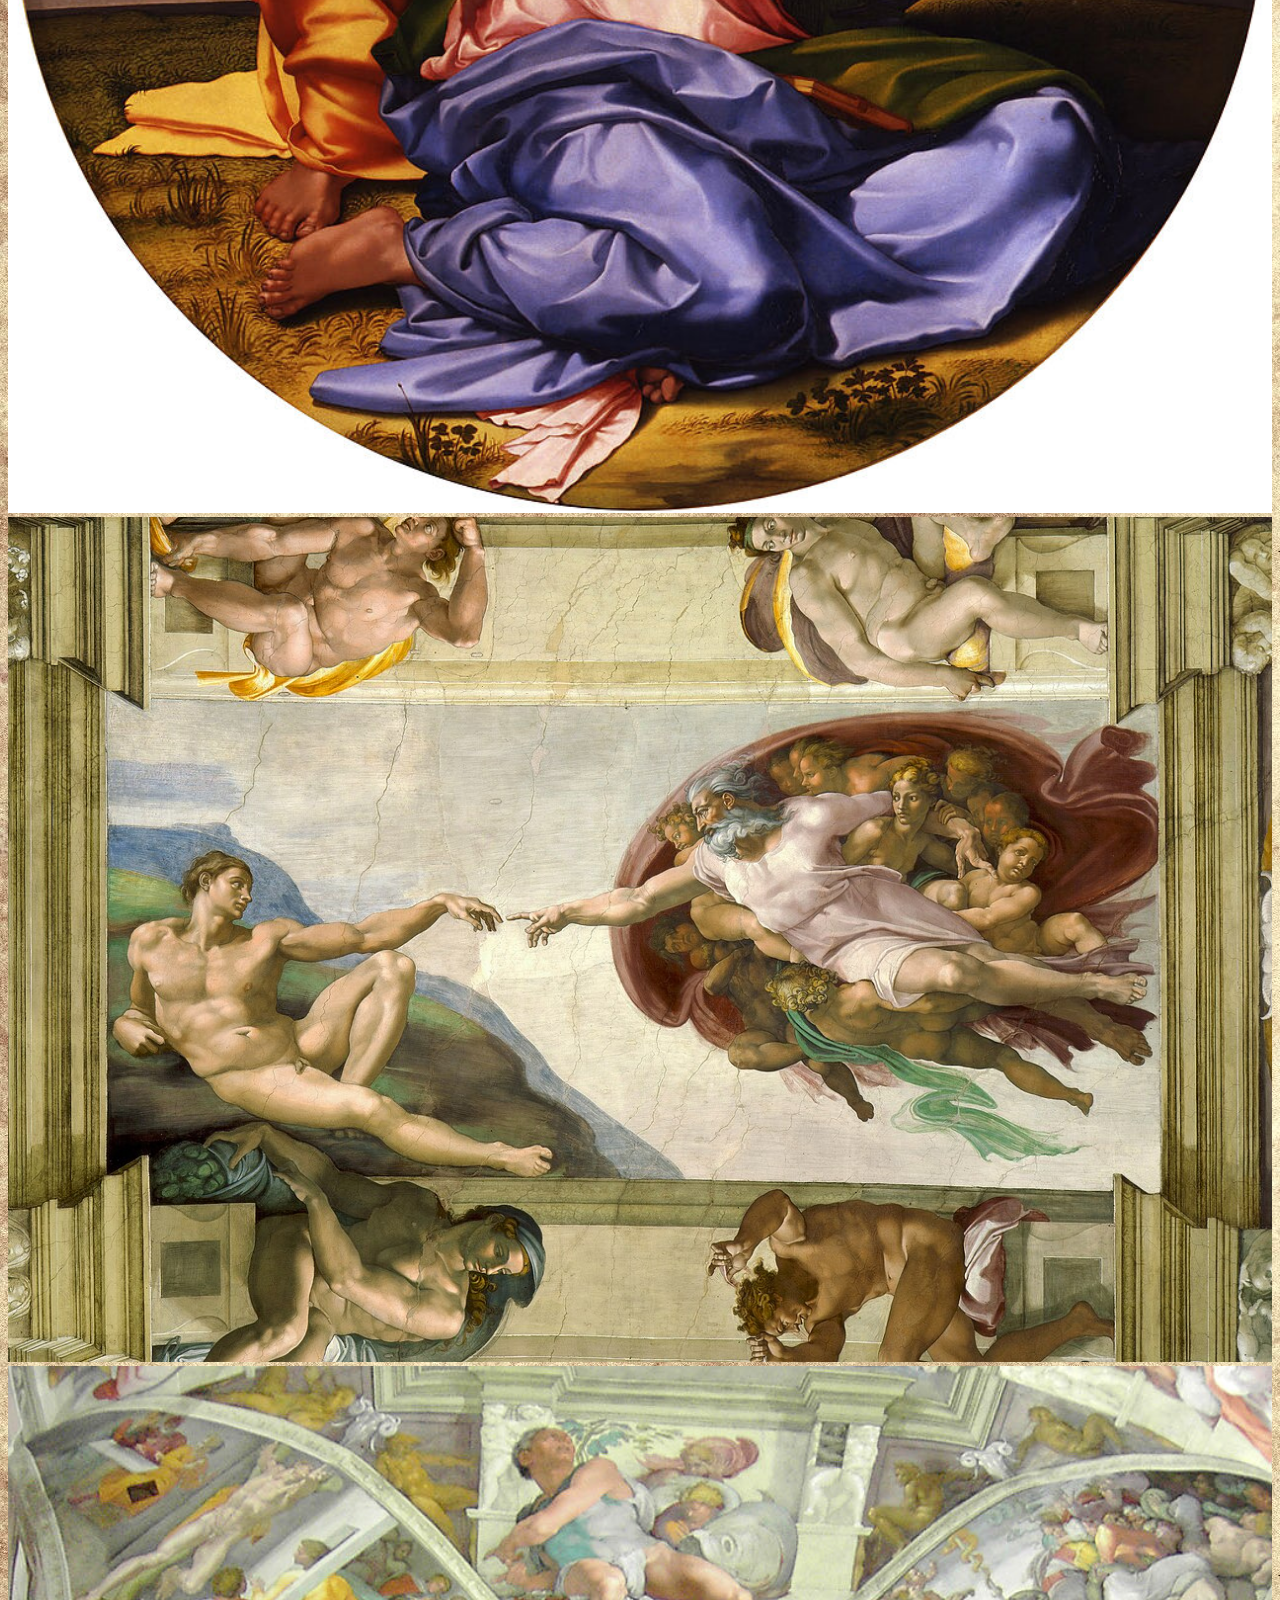
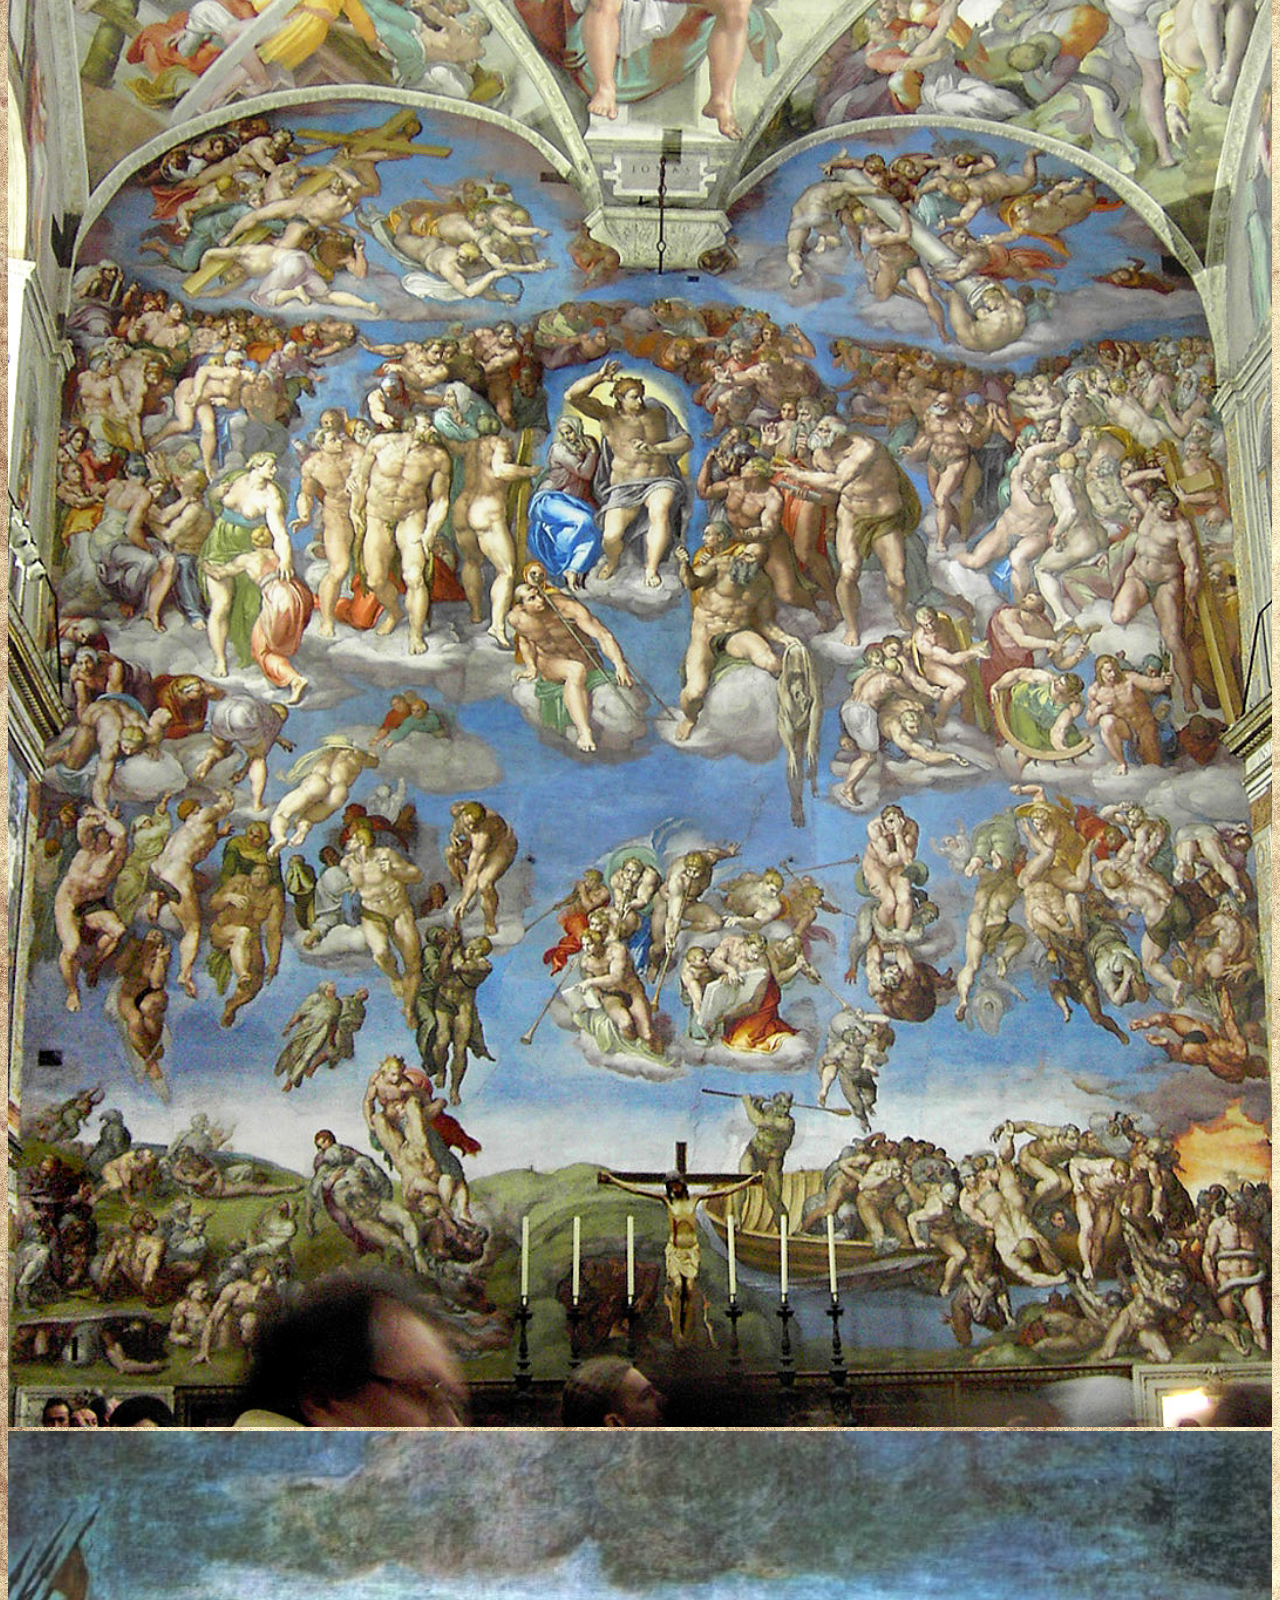
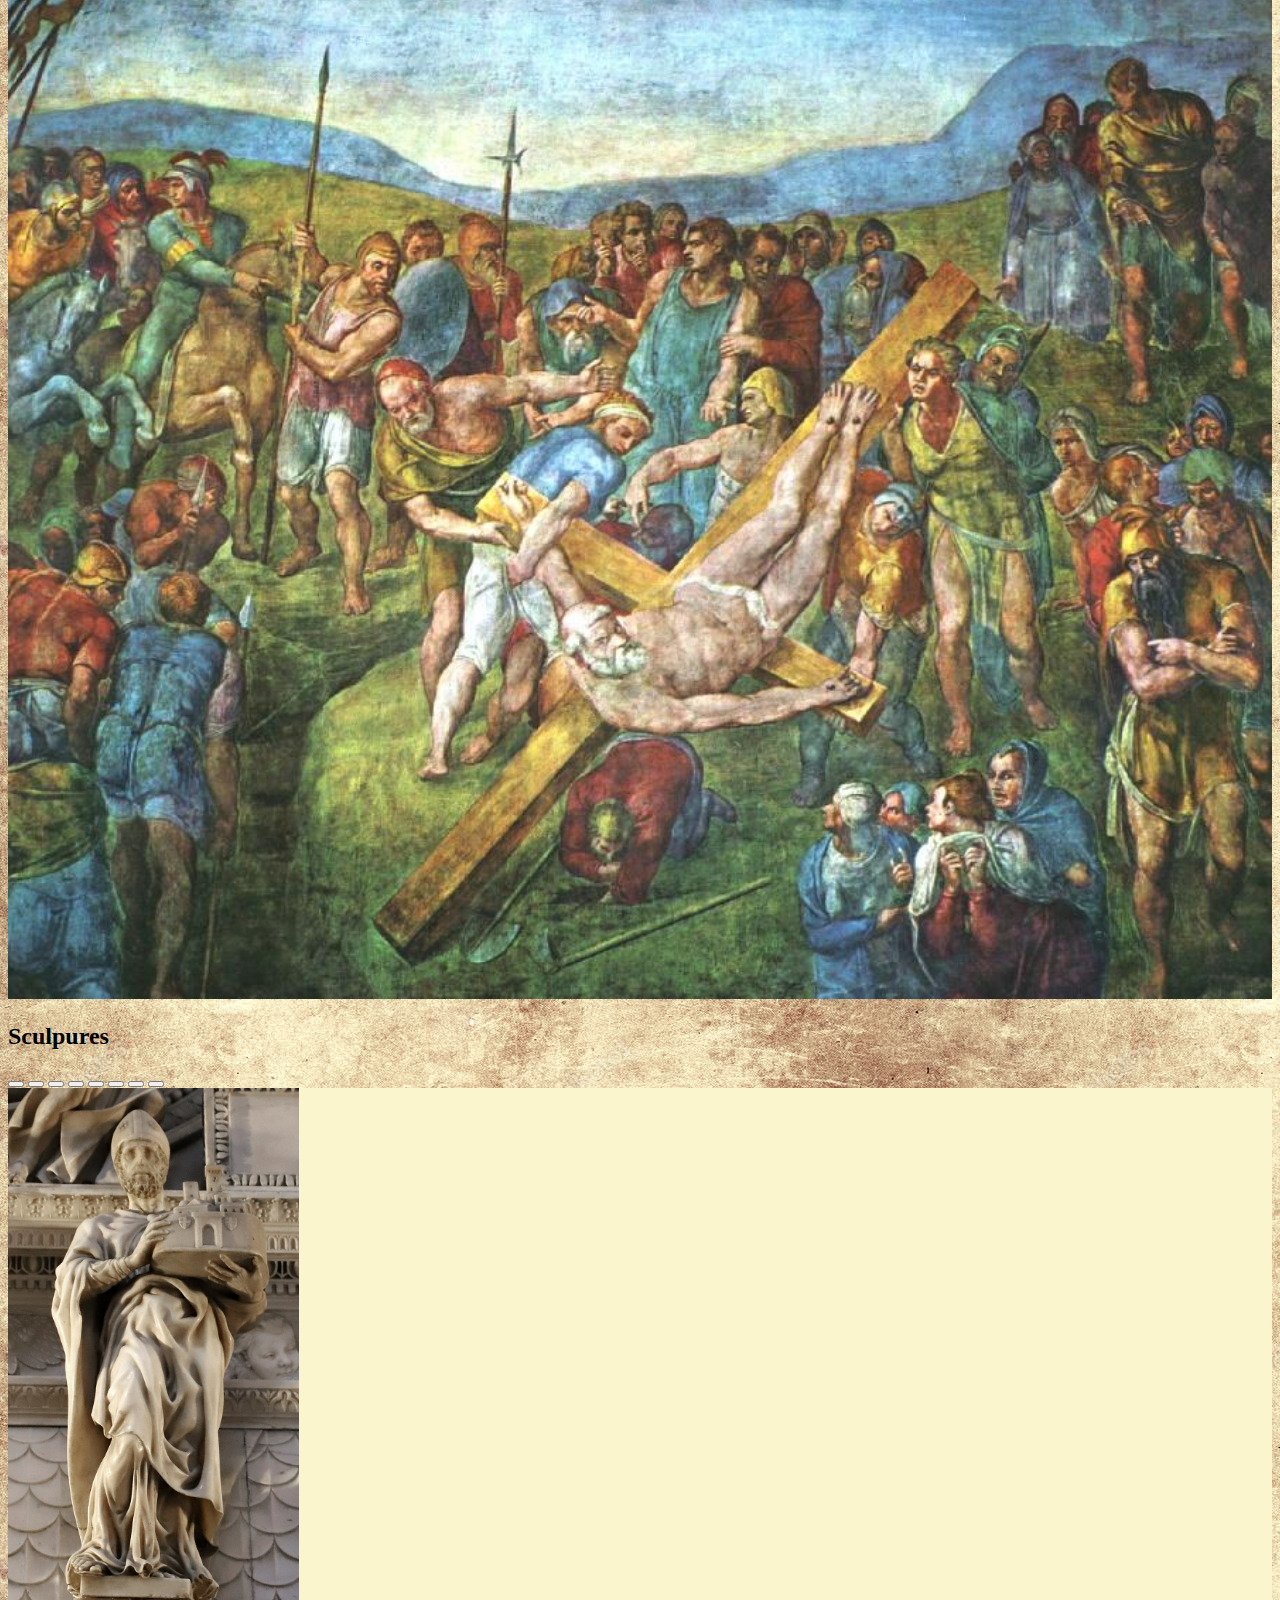
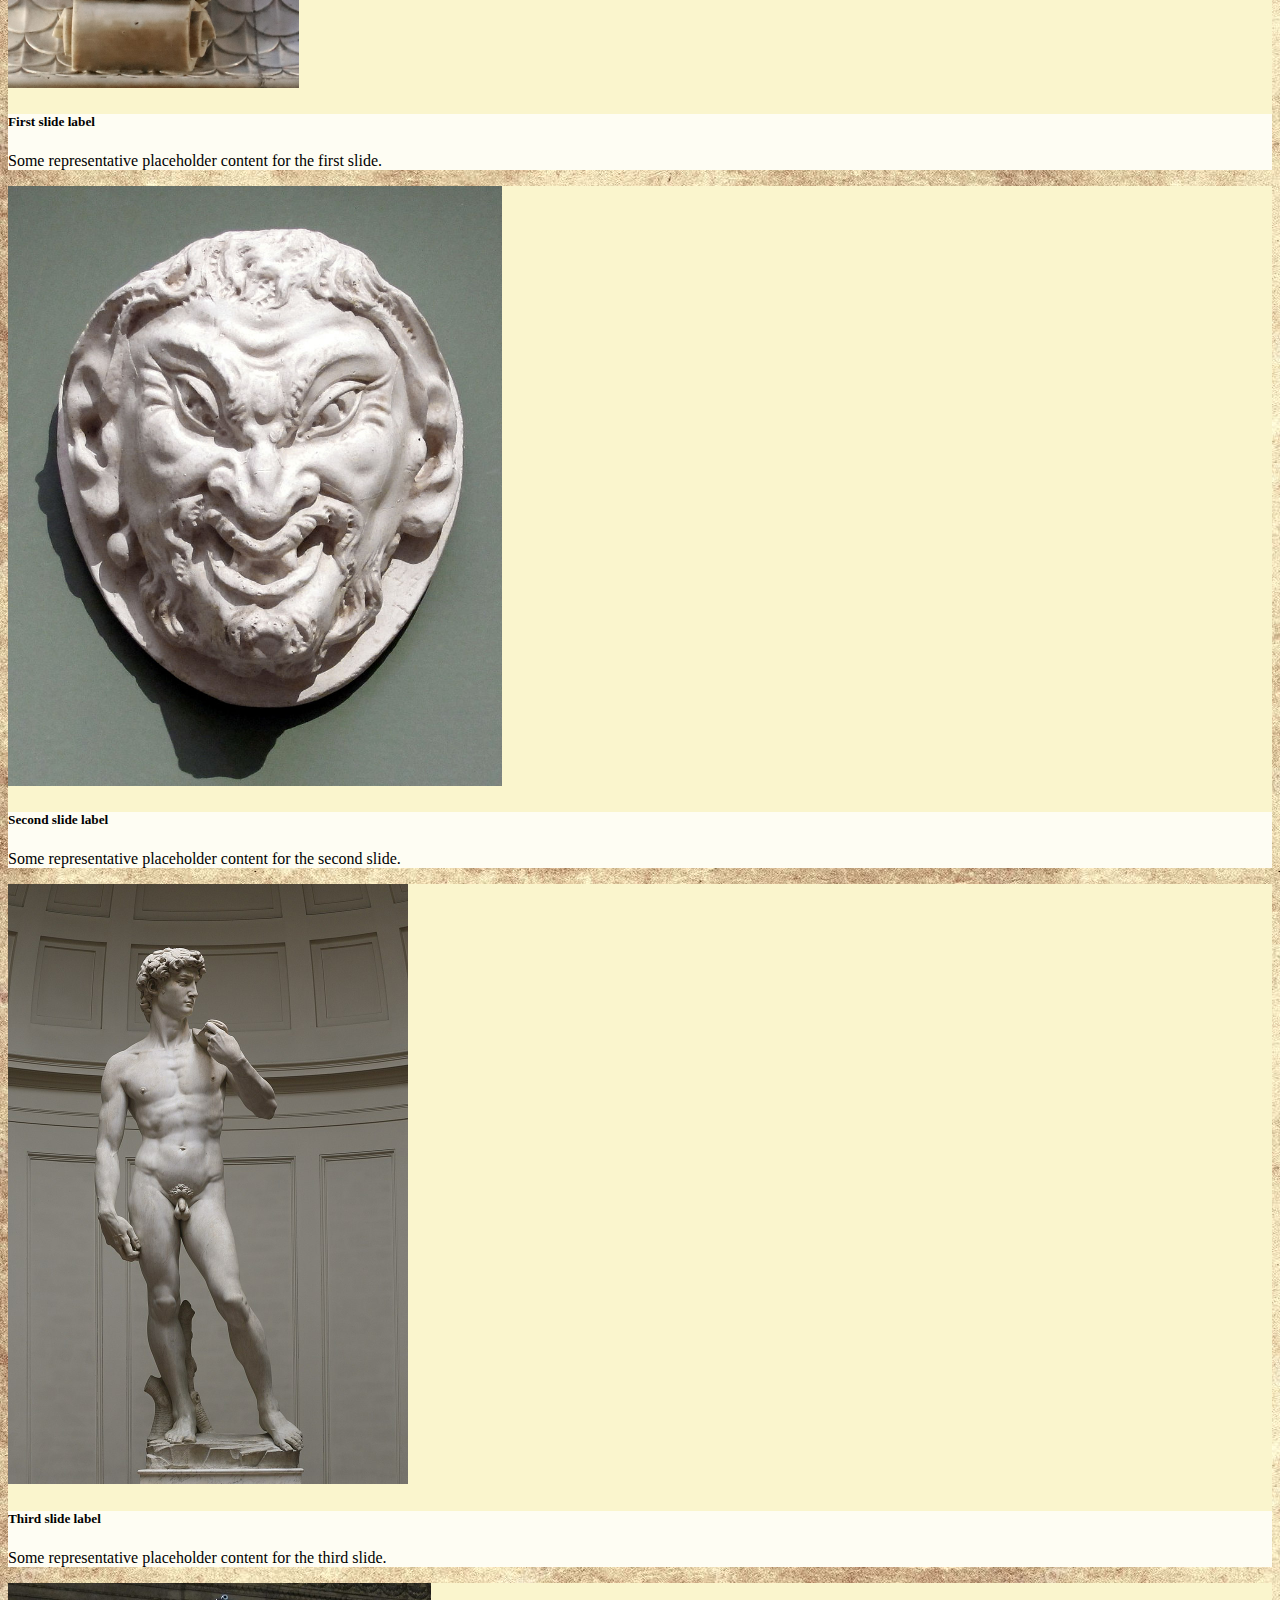
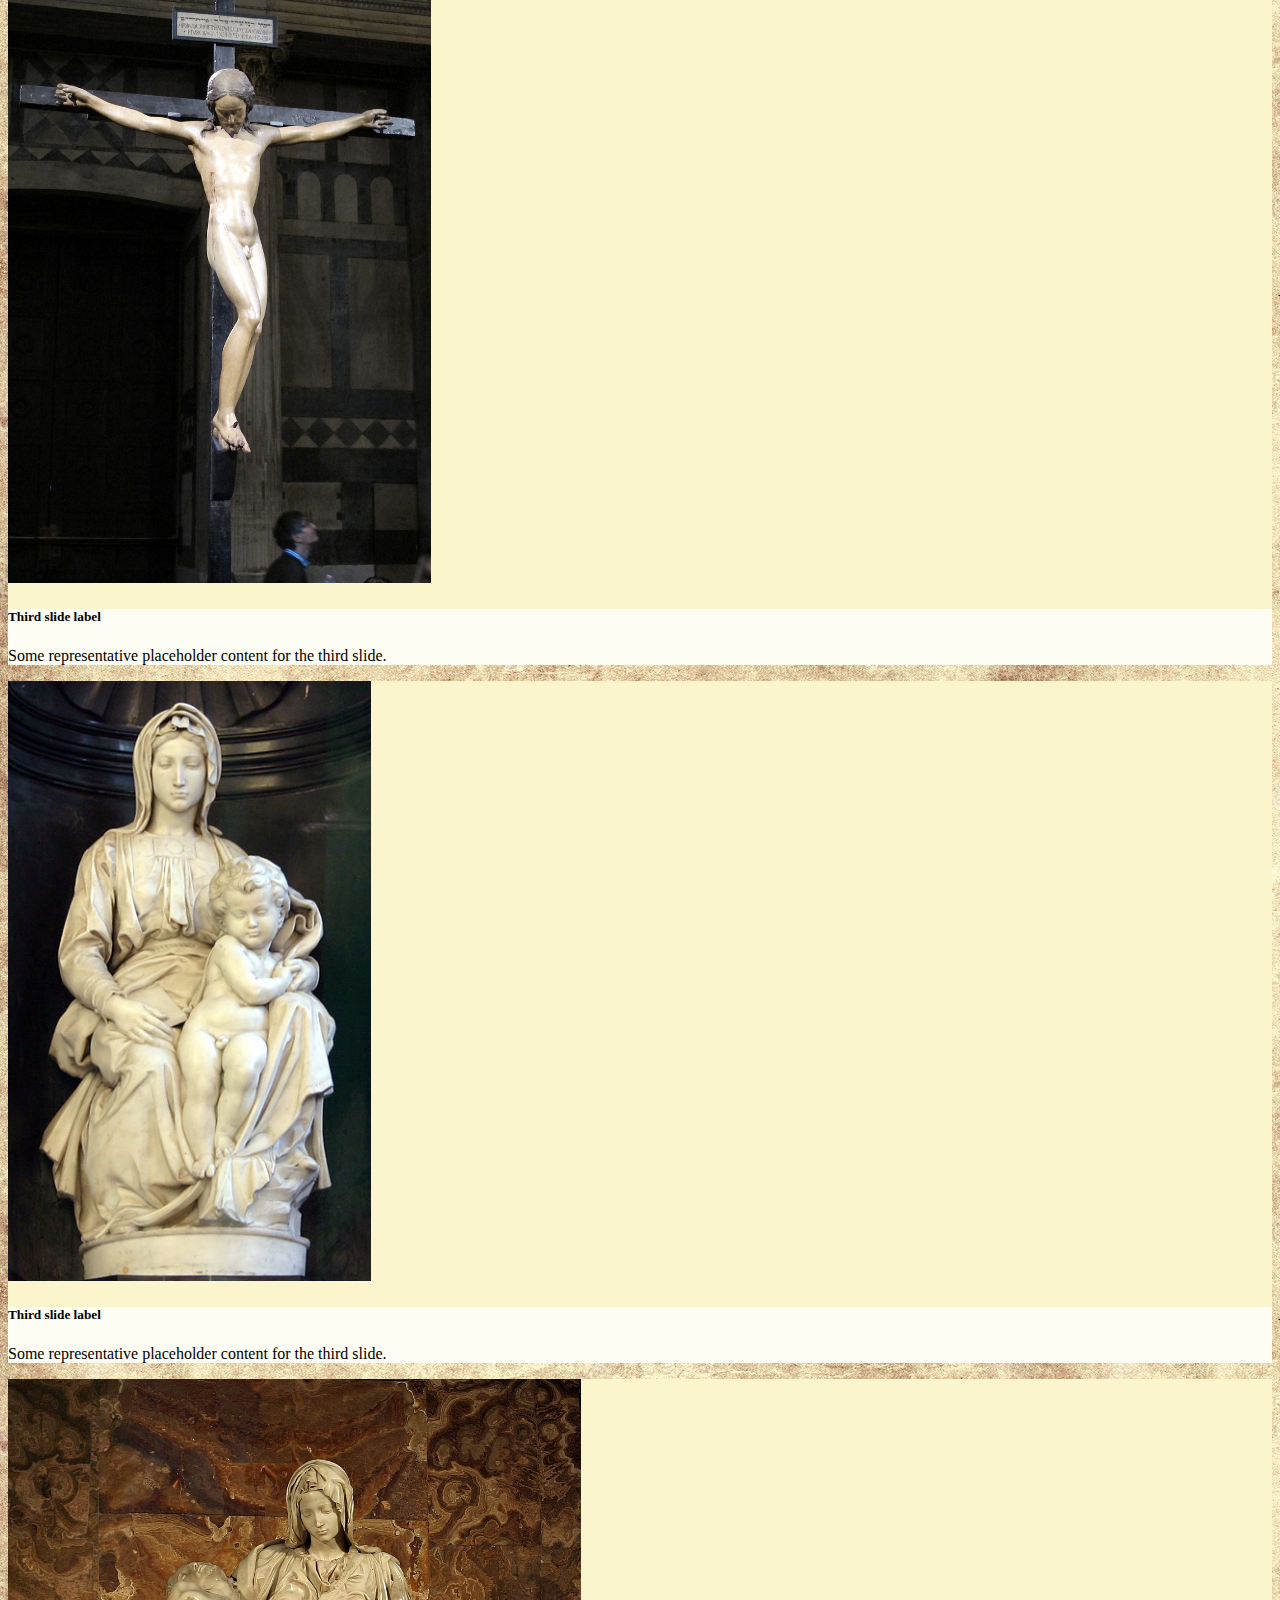
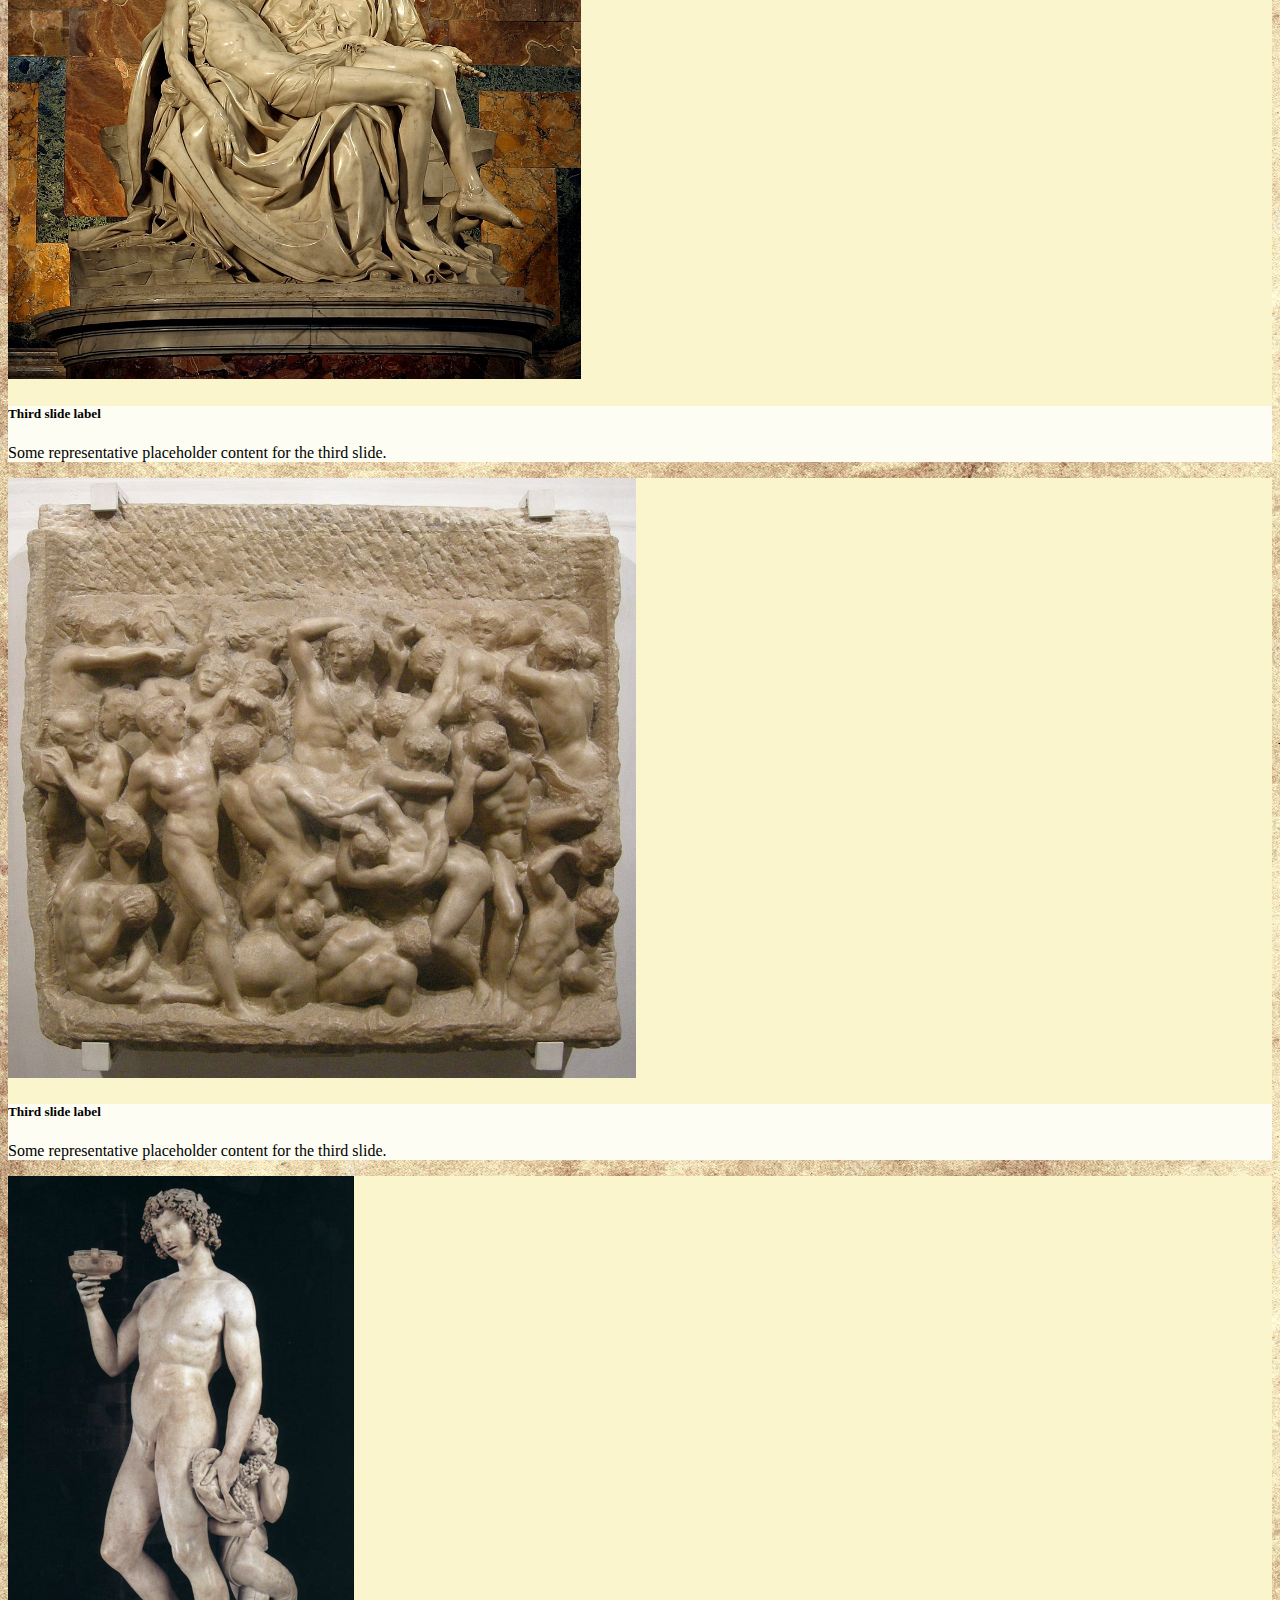
==== commit 77928e16: "added animation" ====
--- a/Assignment2_David/index.html
+++ b/Assignment2_David/index.html
@@ -44,6 +44,30 @@
     <main>
       <h1 class="text-center pt-5 text-dark">The Works of a Master</h1>
 
+      <table
+        class="table table-striped"
+        style="color: #000; font-size: 2em; font-weight: bold"
+      >
+        <tr>
+          <td>Row 1 Column 1</td>
+          <td>Row 1 Column 2</td>
+          <td>Row 1 Column 3</td>
+          <td>Row 1 Column 4</td>
+        </tr>
+        <tr>
+          <td>Row 2 Column 1</td>
+          <td>Row 2 Column 2</td>
+          <td>Row 2 Column 3</td>
+          <td>Row 2 Column 4</td>
+        </tr>
+        <tr>
+          <td>Row 3 Column 1</td>
+          <td>Row 3 Column 2</td>
+          <td>Row 3 Column 3</td>
+          <td>Row 3 Column 4</td>
+        </tr>
+      </table>
+
       <div class="container py-4">
         <h2
           id="paintings"
--- a/Assignment2_David/css/styles.css
+++ b/Assignment2_David/css/styles.css
@@ -1,6 +1,21 @@
 body {
   background-color: #f1e7cb;
   background-image: url(../images/oldpaper.jpg);
+}
+
+:root {
+  --oldPaper: rgb(255, 220, 183);
+  --blue: #0d6efd;
+  --indigo: #6610f2;
+  --purple: #6f42c1;
+  --pink: #d63384;
+  --orange: #fd7e14;
+  --yellow: #ffc107;
+  --green: #198754;
+  --teal: #20c997;
+  --cyan: #0dcaf0;
+  --oldPaper: rgb(250, 245, 205);
+  --red: #dc3545;
 }
 
 header {
@@ -16,7 +31,7 @@
      object-position: center;
 }
 main .carousel-inner .carousel-item {
-  background-color: #fff;
+  background-color: rgb(250, 245, 205);
 }
 main .carousel-inner .carousel-item .carousel-caption {
   background-color: rgba(255, 255, 255, 0.7607843137);
